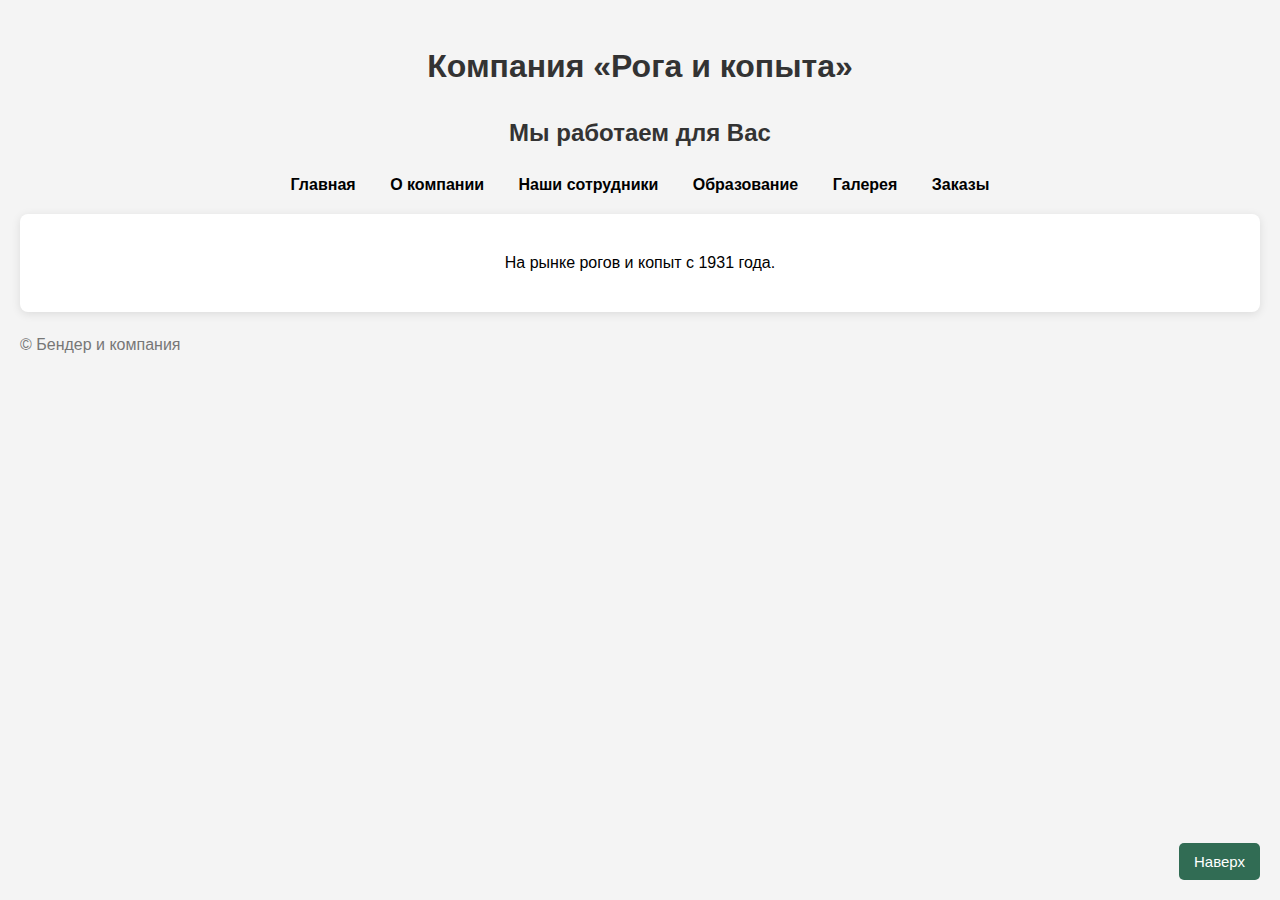
==== index.html @ 9de124c0 "Add files via upload" ====
<!DOCTYPE html>
<html lang="en">
<head>
    <meta charset="UTF-8">
    <meta http-equiv="X-UA-Compatible" content="IE=edge">
    <meta name="viewport" content="width=device-width, initial-scale=1.0">
    <title>Главная</title>
    <link rel="stylesheet" href="styles.css">
</head>
<body>
    <header>
        <h1>Компания «Рога и копыта»</h1>
        <h2>Мы работаем для Вас</h2>
    </header>
    
    <nav>
        <ul>
            <li><a href="index.html"><strong>Главная</strong></a></li>
            <li><a href="about.html"><strong>О компании</strong></a></li>
            <li><a href="employee.html"><strong>Наши сотрудники</strong></a></li>
            <li><a href="education.html"><strong>Образование</strong></a></li>
            <li><a href="gallery.html"><strong>Галерея</strong></a></li>
            <li><a href="order.html"><strong>Заказы</strong></a></li>
        </ul>
    </nav>
    
    <main>
        <p>На рынке рогов и копыт с 1931 года.</p>
    </main>
    <button class="scroll-to-top" onclick="window.scrollTo({top: 0, behavior: 'smooth'});">Наверх</button>
    <footer>
        <p>© Бендер и компания</p>
    </footer>
</body>
</html>
---- styles.css ----
/* Стили для ссылок */
a {
    color: black; /* Цвет текста черный */
    text-decoration: none; /* Убираем подчеркивание */
    transition: color 0.3s ease; /* Плавный переход цвета */
}

a:visited {
    color: black; /* Цвет текста черный для посещенных ссылок */
}

a:hover {
    text-decoration: underline; /* Подчеркивание при наведении */
    color: rgb(0, 0, 0); /* Изменение цвета при наведении */
}

/* Общие стили для тела страницы */
body {
    font-family: Arial, sans-serif; /* Шрифт для текста */
    line-height: 1.6; /* Высота строки для лучшей читаемости */
    margin: 0; /* Убираем отступы по умолчанию */
    padding: 20px; /* Добавляем отступы */
    background-color: #f4f4f4; /* Цвет фона страницы */
}

/* Стили для заголовков */
h1, h2 {
    text-align: center; /* Центрируем заголовки */
    color: #333; /* Цвет заголовков */
}

/* Стили для навигации */
nav ul {
    list-style-type: none; /* Убираем маркеры списка */
    padding: 0; /* Убираем отступы */
}

nav ul li {
    display: inline; /* Выстраиваем ссылки в строку */
    margin: 0 15px; /* Добавляем отступы между ссылками */
}

/* Стили для основного контента */
main {
    background: white; /* Цвет фона основного контента */
    padding: 20px; /* Отступы внутри основного контента */
    border-radius: 8px; /* Скругление углов */
    box-shadow: 0 2px 10px rgba(0, 0, 0, 0.1); /* Тень для эффекта глубины */
}

/* Стили для подвала */
footer {
    text-align: left; /* Центрируем текст в подвале */
    margin-top: 20px; /* Отступ сверху */
    color: #777; /* Цвет текста подвала */
}
/* Стили для кнопки "Наверх" */
.scroll-to-top {
    position: fixed; /* Фиксированное положение */
    bottom: 20px; /* Отступ от нижней границы */
    right: 20px; /* Отступ от правой границы */
    background-color: #316c54; /* Цвет фона */
    color: white; /* Цвет текста */
    border: none; /* Убираем границу */
    border-radius: 5px; /* Скругление углов */
    padding: 10px 15px; /* Отступы внутри кнопки */
    font-size: 15px; /* Размер шрифта */
    cursor: pointer; /* Указатель при наведении */
    transition: background-color 0.3s ease, transform 0.3s ease; /* Плавный переход */
}

.scroll-to-top:hover {
    background-color: #c89a1e; /* Цвет фона при наведении */
    transform: scale(1.05); /* Увеличение кнопки при наведении */
}

.scroll-to-top:focus {
    outline: none; /* Убираем обводку при фокусе */
}

body {
    text-align: center; /* Центрирование текста на странице */
}

.gallery {
    position: relative;
    display: inline-block;
    margin: 10px;
}

.gallery img {
    width: 150px; /* Размер превью */
    height: auto;
    transition: 0.3s; /* Плавный переход */
}

.caption {
    position: absolute;
    bottom: 0;
    left: 0;
    right: 0;
    background-color: rgba(0, 0, 0, 0.7); /* Полупрозрачный фон */
    color: white;
    text-align: center;
    opacity: 0; /* Скрыто по умолчанию */
    transition: opacity 0.3s; /* Плавный переход */
}

.gallery:hover .caption {
    opacity: 1; /* Показать при наведении */
}
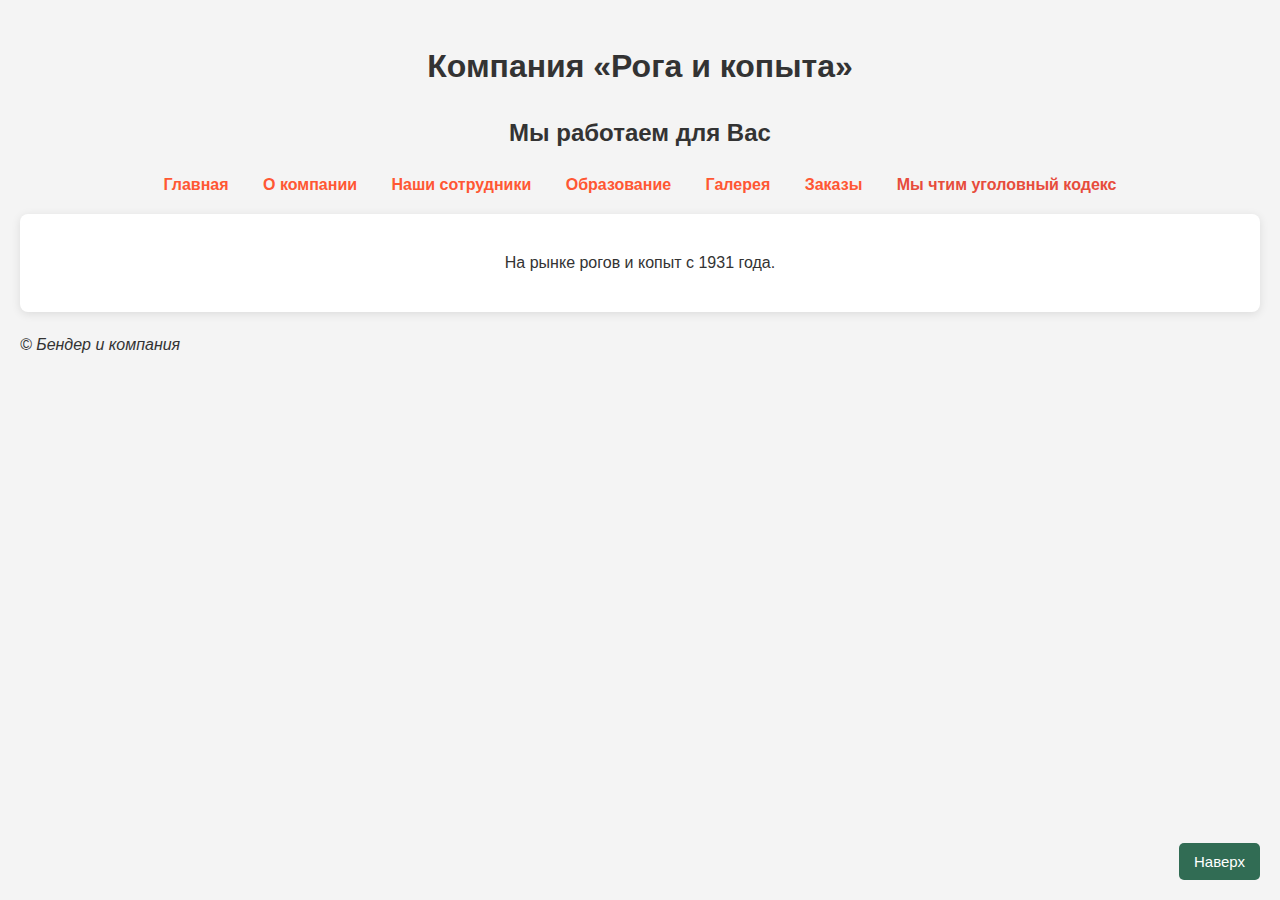
==== commit 5ca4a3ff: "Add files via upload" ====
--- a/index.html
+++ b/index.html
@@ -14,14 +14,17 @@
     </header>
     
     <nav>
-        <ul>
-            <li><a href="index.html"><strong>Главная</strong></a></li>
-            <li><a href="about.html"><strong>О компании</strong></a></li>
-            <li><a href="employee.html"><strong>Наши сотрудники</strong></a></li>
-            <li><a href="education.html"><strong>Образование</strong></a></li>
-            <li><a href="gallery.html"><strong>Галерея</strong></a></li>
-            <li><a href="order.html"><strong>Заказы</strong></a></li>
-        </ul>
+        <div class="menu"> <!-- Обёртка для меню -->
+            <ul>
+                <li><a href="index.html"><strong>Главная</strong></a></li>
+                <li><a href="about.html"><strong>О компании</strong></a></li>
+                <li><a href="employee.html"><strong>Наши сотрудники</strong></a></li>
+                <li><a href="education.html"><strong>Образование</strong></a></li>
+                <li><a href="gallery.html"><strong>Галерея</strong></a></li>
+                <li><a href="order.html"><strong>Заказы</strong></a></li>
+                <li><a href="https://www.mvd.ru/" target="_blank" class="external-link">Мы чтим уголовный кодекс</a></li> <!-- Новая ссылка -->
+            </ul>
+        </div>
     </nav>
     
     <main>
@@ -29,7 +32,7 @@
     </main>
     <button class="scroll-to-top" onclick="window.scrollTo({top: 0, behavior: 'smooth'});">Наверх</button>
     <footer>
-        <p>© Бендер и компания</p>
+        <p><i>© Бендер и компания</i></p>
     </footer>
 </body>
 </html>--- a/styles.css
+++ b/styles.css
@@ -16,7 +16,7 @@
 
 /* Общие стили для тела страницы */
 body {
-    font-family: Arial, sans-serif; /* Шрифт для текста */
+     font-family: 'Verdana', sans-serif; /* Шрифт для текста */
     line-height: 1.6; /* Высота строки для лучшей читаемости */
     margin: 0; /* Убираем отступы по умолчанию */
     padding: 20px; /* Добавляем отступы */
@@ -39,7 +39,11 @@
     display: inline; /* Выстраиваем ссылки в строку */
     margin: 0 15px; /* Добавляем отступы между ссылками */
 }
-
+/* стили для абзацев */
+p {
+    color: #333; /* Задайте желаемый цвет текста */
+    font-family: 'Arial', sans-serif; /* Замените на нужную гарнитуру шрифта */
+}
 /* Стили для основного контента */
 main {
     background: white; /* Цвет фона основного контента */
@@ -108,4 +112,52 @@
 
 .gallery:hover .caption {
     opacity: 1; /* Показать при наведении */
+}
+img {
+    border: 3px dotted blue; /* Задаем толщину, стиль и цвет рамки */
+    width: 100px; /* Ширина изображений */
+    height: auto; /* Автоматическая высота для сохранения пропорций */
+    border-radius: 30%; /* Круглая форма изображений */
+}
+.menu a {
+    color: #ff5733; /* Ярко-оранжевый цвет для ссылок в меню */
+    text-decoration: none; /* Убираем подчеркивание */
+    font-weight: bold; /* Делаем текст жирным */
+}
+
+.menu a:hover {
+    color: #c70039; /* Цвет при наведении */
+    text-decoration: underline; /* Подчеркивание при наведении */
+}
+table {
+    width: 100%; /* Занимает всю ширину контейнера */
+    border-collapse: collapse; /* Убирает двойные границы между ячейками */
+    margin: 20px 0; /* Отступы сверху и снизу */
+    font-family: 'Arial', sans-serif; /* Гарнитура шрифта */
+}
+th, td {
+    border: 3px solid #3498db; /* Синяя рамка для ячеек */
+    padding: 10px; /* Отступы внутри ячеек */
+    text-align: left; /* Выравнивание текста по левому краю */
+}
+
+th {
+    background-color: #2980b9; /* Цвет фона заголовков */
+    color: white; /* Цвет текста заголовков */
+}
+
+tr:nth-child(even) {
+    background-color: #f2f2f2; /* Светло-серый фон для четных строк */
+}
+
+tr:hover {
+    background-color: #d1e7fd; /* Цвет фона строки при наведении */
+}
+.menu a.external-link {
+    color: #e74c3c; /* Красный цвет для внешней ссылки */
+    font-weight: bold; /* Жирный текст */
+}
+
+.menu a.external-link:hover {
+    text-decoration: underline; /* Подчеркивание при наведении */
 }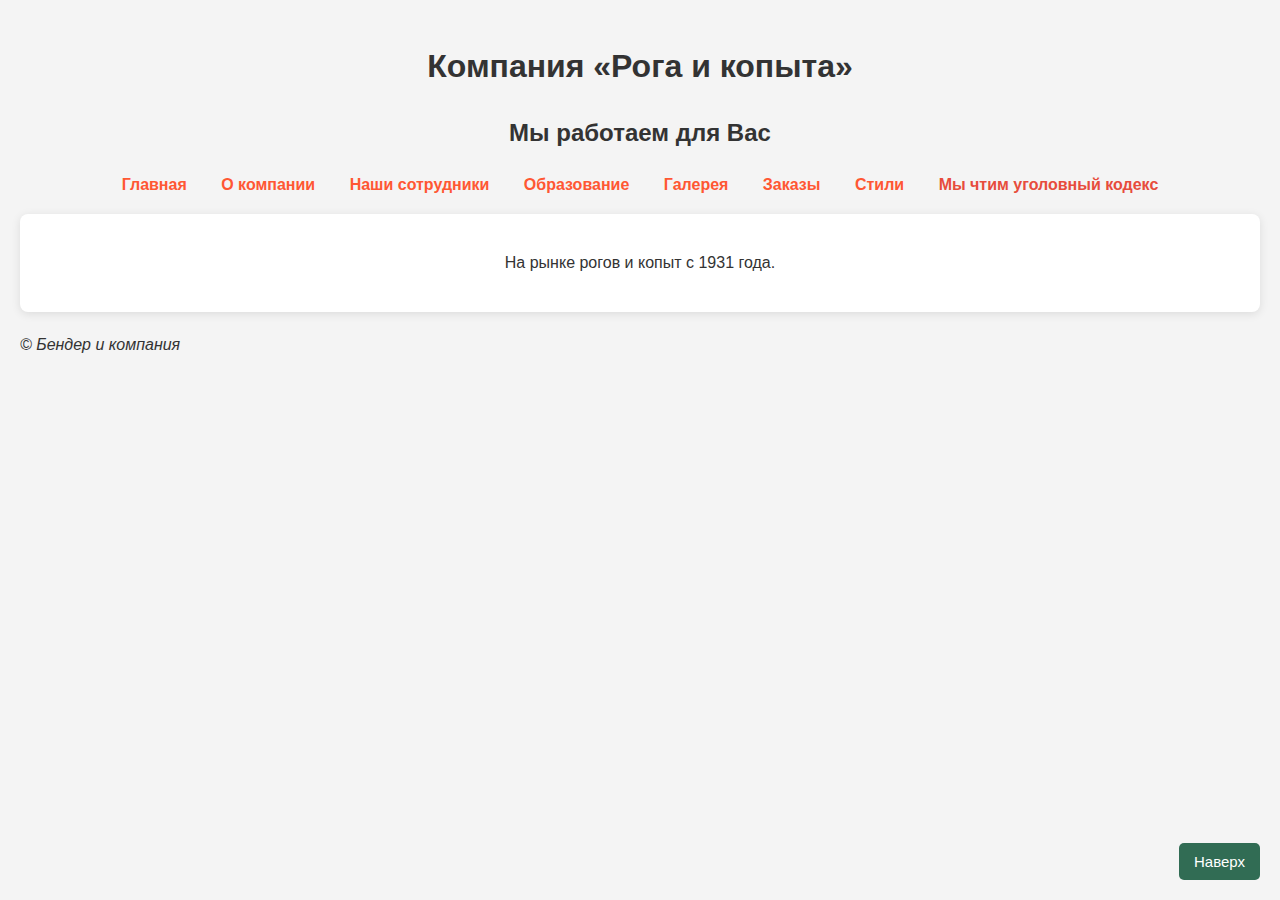
==== commit 869df5e7: "Add files via upload" ====
--- a/index.html
+++ b/index.html
@@ -22,6 +22,7 @@
                 <li><a href="education.html"><strong>Образование</strong></a></li>
                 <li><a href="gallery.html"><strong>Галерея</strong></a></li>
                 <li><a href="order.html"><strong>Заказы</strong></a></li>
+                <li><a href="fonts.html"><strong>Стили</strong></a></li>
                 <li><a href="https://www.mvd.ru/" target="_blank" class="external-link">Мы чтим уголовный кодекс</a></li> <!-- Новая ссылка -->
             </ul>
         </div>
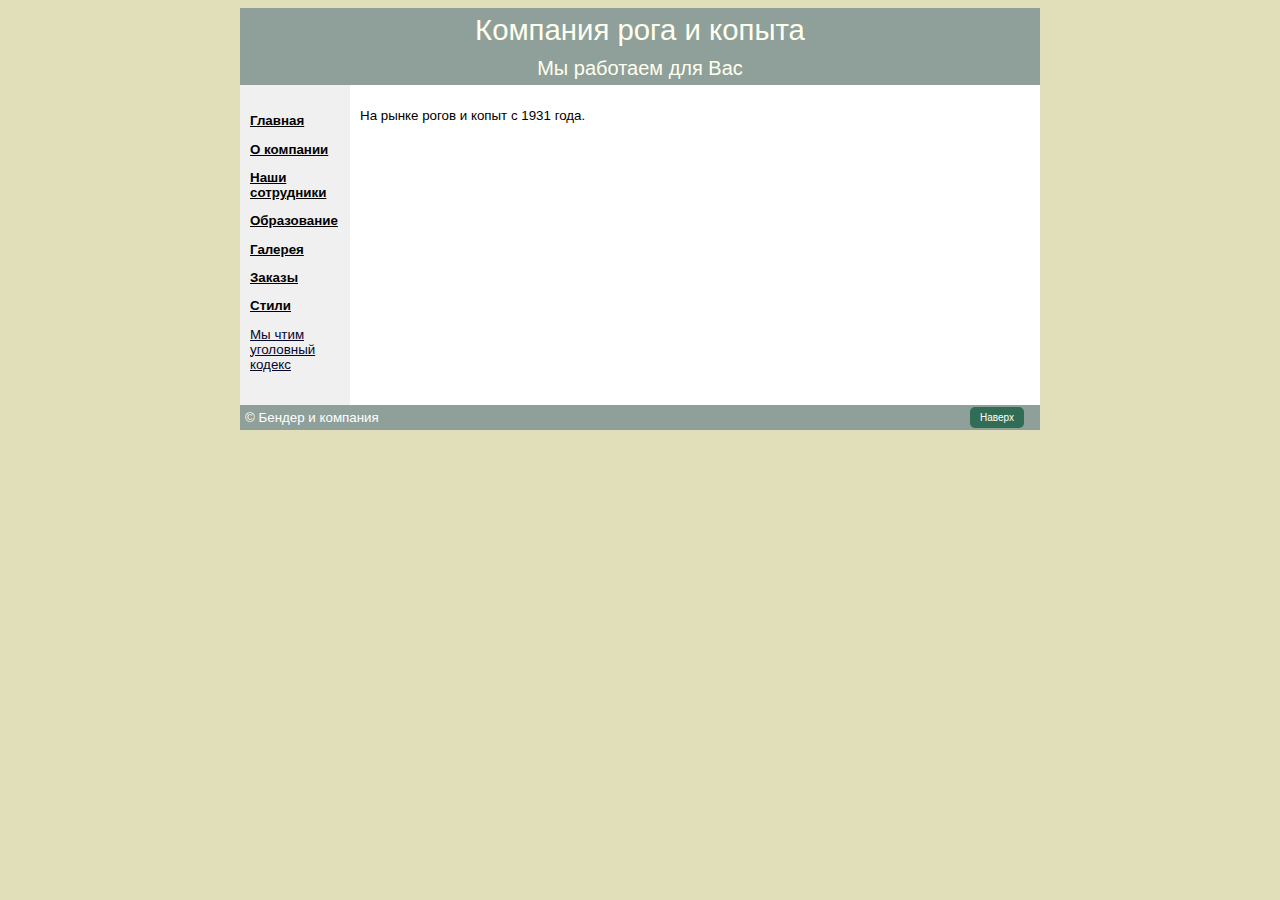
==== commit 5d124d47: "Add files via upload" ====
--- a/index.html
+++ b/index.html
@@ -1,39 +1,41 @@
-<!DOCTYPE html>
-<html lang="en">
-<head>
-    <meta charset="UTF-8">
-    <meta http-equiv="X-UA-Compatible" content="IE=edge">
-    <meta name="viewport" content="width=device-width, initial-scale=1.0">
-    <title>Главная</title>
-    <link rel="stylesheet" href="styles.css">
+<!DOCTYPE html PUBLIC "-//W3C//DTD XHTML 1.0 Strict//EN" 
+  "http://www.w3.org/TR/xhtml1/DTD/xhtml1-strict.dtd">
+<html xmlns="http://www.w3.org/1999/xhtml">
+ <head>
+  <meta http-equiv="Content-Type" content="text/html; charset=utf-8" />
+  <title>Исторический турнир</title>
+  <link rel="stylesheet" href="stl.css">
 </head>
 <body>
-    <header>
-        <h1>Компания «Рога и копыта»</h1>
-        <h2>Мы работаем для Вас</h2>
-    </header>
+ <div id="container">
+    <div id="header">Компания рога и копыта</div>
+    <div class="sub-header">Мы работаем для Вас</div>
+  <div id="sidebar">
+    <p><a href="index.html">Главная</a> <p></p>
+    <p><a href="about.html">О компании</a></p>
+    <p><a href="employee.html">Наши сотрудники</a></p>
+    <p><a href="education.html">Образование</a></p>
+    <p><a href="gallery.html">Галерея</a></p>
+    <p><a href="order.html">Заказы</a></p>
+    <p><a href="fonts.html">Стили</a></p>
+    <p><a href="https://www.mvd.ru/" target="_blank" rel="noopener" class="normal-weight" style="color: rgb(6, 6, 46);">Мы чтим уголовный кодекс</a></li>
+  </div>
+  <div id="content">
+
     
-    <nav>
-        <div class="menu"> <!-- Обёртка для меню -->
-            <ul>
-                <li><a href="index.html"><strong>Главная</strong></a></li>
-                <li><a href="about.html"><strong>О компании</strong></a></li>
-                <li><a href="employee.html"><strong>Наши сотрудники</strong></a></li>
-                <li><a href="education.html"><strong>Образование</strong></a></li>
-                <li><a href="gallery.html"><strong>Галерея</strong></a></li>
-                <li><a href="order.html"><strong>Заказы</strong></a></li>
-                <li><a href="fonts.html"><strong>Стили</strong></a></li>
-                <li><a href="https://www.mvd.ru/" target="_blank" class="external-link">Мы чтим уголовный кодекс</a></li> <!-- Новая ссылка -->
-            </ul>
-        </div>
-    </nav>
-    
-    <main>
-        <p>На рынке рогов и копыт с 1931 года.</p>
-    </main>
-    <button class="scroll-to-top" onclick="window.scrollTo({top: 0, behavior: 'smooth'});">Наверх</button>
-    <footer>
-        <p><i>© Бендер и компания</i></p>
-    </footer>
+    <p class="special-paragraph">На рынке рогов и копыт с 1931 года.</p>
+
+
+  </div>
+  <div id="footer">
+    &copy; Бендер и компания
+    <button class="scroll-to-top" onclick="scrollToTop()">Наверх</button>
+</div>
+<script>
+    function scrollToTop() {
+        window.scrollTo({ top: 0, behavior: 'smooth' });
+    }
+</script>
+ </div> 
 </body>
 </html>--- a/stl.css
+++ b/stl.css
@@ -0,0 +1,168 @@
+body {
+    font: 10pt Arial, Helvetica, sans-serif; /* Шрифт на веб-странице */
+    background: #e1dfb9; /* Цвет фона */
+    
+   }
+   h2 {
+    font-size: 1.1em; /* Размер шрифта */
+    color: #800040; /* Цвет текста */
+    margin-top: 0; /* Отступ сверху */
+    text-align: center; /* Центрирование текста на странице */
+    
+   }
+   #container {
+    width: 800px; /* Ширина слоя */
+    margin: 0 auto; /* Выравнивание по центру */
+    background: #f0f0f0; /* Цвет фона левой колонки */
+   }
+   #header {
+    font-size: 2.2em; /* Размер текста для верхнего заголовка */
+    text-align: center; /* Выравнивание по центру */
+    padding: 5px; /* Отступы вокруг текста */
+    background: #8fa09b; /* Цвет фона шапки */
+    color: #ffe; /* Цвет текста */
+}
+
+.sub-header {
+    font-size: 1.5em; /* Размер текста для нижнего заголовка */
+    text-align: center; /* Выравнивание по центру */
+    padding: 5px; /* Отступы вокруг текста */
+    background: #8fa09b; /* Цвет фона, можно оставить тем же */
+    color: #ffe; /* Цвет текста, можно оставить тем же */
+}
+   #sidebar {
+    margin-top: 15px; 
+    width: 100px; /* Ширина слоя */
+    padding: 0 10px; /* Отступы вокруг текста */
+    float: left; /* Обтекание по правому краю */
+   }
+   #content {
+    margin-left: 110px; /* Отступ слева */
+    padding: 10px; /* Поля вокруг текста */
+    background: #fff; /* Цвет фона правой колонки */
+    min-height: 300px; /* Минимальная высота контейнера */
+}
+#footer {
+    background: #8fa09b; /* Цвет фона подвала */
+    color: #fff; /* Цвет текста */
+    padding: 5px; /* Отступы вокруг текста */
+    clear: left; /* Отменяем действие float */
+    position: relative; /* Устанавливаем относительное позиционирование */
+}
+
+.scroll-to-top {
+    position: absolute; /* Изменяем на абсолютное позиционирование */
+    bottom: 2px; /* Отступ от нижней границы футера */
+    right: 2%; /* Отступ от правой границы */
+    background-color: #316c54; /* Цвет фона */
+    color: white; /* Цвет текста */
+    border: none; /* Убираем границу */
+    border-radius: 5px; /* Скругление углов */
+    padding: 5px 10px; /* Отступы внутри кнопки */
+    font-size: 10px; /* Размер шрифта */
+    cursor: pointer; /* Указатель при наведении */
+    transition: background-color 0.3s ease, transform 0.3s ease; /* Плавный переход */
+}
+
+.scroll-to-top:hover {
+    background-color: #c89a1e; /* Цвет фона при наведении */
+    transform: scale(1.05); /* Увеличение кнопки при наведении */
+}
+
+.scroll-to-top:focus {
+    outline: none; /* Убираем обводку при фокусе */
+}
+
+/* Стили для ссылок */
+a {
+    color: black; /* Цвет текста черный */
+    text-decoration: underline; /* Оставляем подчеркивание по умолчанию */
+    font-weight: bold; /* Жирный шрифт */
+    transition: color 0.3s ease, text-decoration 0.3s ease; /* Плавный переход цвета и подчеркивания */
+}
+
+a:visited {
+    color: black; /* Цвет текста черный для посещенных ссылок */
+}
+
+a:hover {
+    text-decoration: none; /* Убираем подчеркивание при наведении */
+    color: rgb(144, 139, 139); /* Изменение цвета при наведении */
+}
+.normal-weight {
+    font-weight: normal; /* Убираем жирный шрифт */
+}
+
+table {
+    width: 100%; /* Занимает всю ширину контейнера */
+    border-collapse: collapse; /* Убирает двойные границы между ячейками */
+    margin: 20px 0; /* Отступы сверху и снизу */
+    font-family: 'Arial', sans-serif; /* Гарнитура шрифта */
+}
+th, td {
+    border: 3px solid #31b566; /* Синяя рамка для ячеек */
+    padding: 10px; /* Отступы внутри ячеек */
+    text-align: left; /* Выравнивание текста по левому краю */
+}
+th {
+    background-color: #2980b9; /* Цвет фона заголовков */
+    color: white; /* Цвет текста заголовков */
+}
+
+tr:nth-child(even) {
+    background-color: #f2f2f2; /* Светло-серый фон для четных строк */
+}
+
+tr:hover {
+    background-color: #d1e7fd; /* Цвет фона строки при наведении */
+}
+
+.gallery {
+    position: relative;
+    display: inline-block;
+    margin: 10px;
+    text-align: center; /* Центрирование текста на странице */
+}
+
+.gallery img {
+    width: 150px; /* Размер превью */
+    height: auto;
+    transition: 0.3s; /* Плавный переход */
+    text-align: center; /* Центрирование текста на странице */
+}
+
+.caption {
+    position: absolute;
+    bottom: 0;
+    left: 0;
+    right: 0;
+    background-color: rgba(0, 0, 0, 0.7); /* Полупрозрачный фон */
+    color: white;
+    text-align: center;
+    opacity: 0; /* Скрыто по умолчанию */
+    transition: opacity 0.3s; /* Плавный переход */
+}
+
+.gallery:hover .caption {
+    opacity: 1; /* Показать при наведении */
+}
+img {
+    border: 3px dotted blue; /* Задаем толщину, стиль и цвет рамки */
+    width: 100px; /* Ширина изображений */
+    height: auto; /* Автоматическая высота для сохранения пропорций */
+    border-radius: 30%; /* Круглая форма изображений */
+}
+.order-form-container {
+    display: flex;
+    flex-direction: column;
+    align-items: center; /* Центрирование по горизонтали */
+    justify-content: center; /* Центрирование по вертикали */
+    text-align: center; /* Центрирование текста */
+}
+
+/* Подсветка элементов формы в фокусе */
+input:focus {
+    outline: none; /* Убираем стандартное обрамление */
+    border: 2px solid rgb(0, 123, 255); /* Изменяем цвет рамки на синий */
+    background-color: rgba(0, 123, 255, 0.1); /* Легкий фон при фокусе */
+}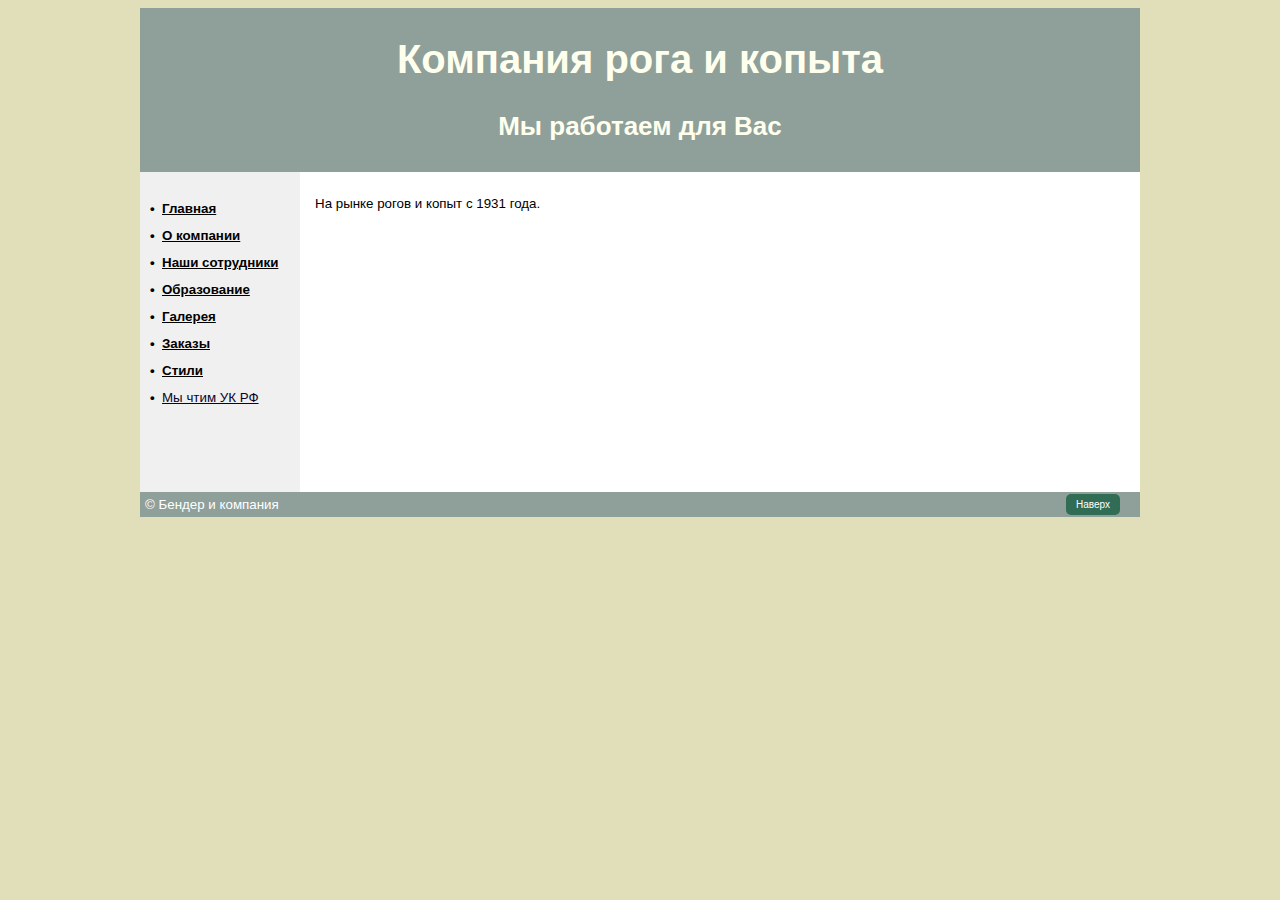
==== commit 276f5773: "Add files via upload" ====
--- a/index.html
+++ b/index.html
@@ -7,35 +7,39 @@
   <link rel="stylesheet" href="stl.css">
 </head>
 <body>
- <div id="container">
-    <div id="header">Компания рога и копыта</div>
-    <div class="sub-header">Мы работаем для Вас</div>
-  <div id="sidebar">
-    <p><a href="index.html">Главная</a> <p></p>
-    <p><a href="about.html">О компании</a></p>
-    <p><a href="employee.html">Наши сотрудники</a></p>
-    <p><a href="education.html">Образование</a></p>
-    <p><a href="gallery.html">Галерея</a></p>
-    <p><a href="order.html">Заказы</a></p>
-    <p><a href="fonts.html">Стили</a></p>
-    <p><a href="https://www.mvd.ru/" target="_blank" rel="noopener" class="normal-weight" style="color: rgb(6, 6, 46);">Мы чтим уголовный кодекс</a></li>
-  </div>
-  <div id="content">
+  <section id="container">
+  <header>
+    <h1 id="header">Компания рога и копыта</h1>
+    <h1 class="sub-header">Мы работаем для Вас<h1>
+  </header>
+  <nav>
+    <ul>
+      <li><a href="index.html">Главная</a></li>
+      <li><a href="about.html">О компании</a></li>
+      <li><a href="employee.html">Наши сотрудники</a></li>
+      <li><a href="education.html">Образование</a></li>
+      <li><a href="gallery.html">Галерея</a></li>
+      <li><a href="order.html">Заказы</a></li>
+      <li><a href="fonts.html">Стили</a></li>
+      <li><a href="https://www.mvd.ru/" target="_blank" rel="noopener" class="normal-weight" style="color: rgb(6, 6, 46);">Мы чтим УК РФ</a></li>
+  </ul>
+    </nav>
+  <main id="content">
 
     
     <p class="special-paragraph">На рынке рогов и копыт с 1931 года.</p>
 
 
-  </div>
-  <div id="footer">
+  </main>
+  <footer>
     &copy; Бендер и компания
     <button class="scroll-to-top" onclick="scrollToTop()">Наверх</button>
-</div>
+  </footer>
 <script>
     function scrollToTop() {
         window.scrollTo({ top: 0, behavior: 'smooth' });
     }
 </script>
- </div> 
+</section> 
 </body>
 </html>--- a/stl.css
+++ b/stl.css
@@ -11,38 +11,38 @@
     
    }
    #container {
-    width: 800px; /* Ширина слоя */
+    width: 1000px; /* Ширина слоя */
     margin: 0 auto; /* Выравнивание по центру */
     background: #f0f0f0; /* Цвет фона левой колонки */
    }
-   #header {
-    font-size: 2.2em; /* Размер текста для верхнего заголовка */
+   header {
+    font-size: 1.5em; /* Размер текста для верхнего заголовка */
     text-align: center; /* Выравнивание по центру */
-    padding: 5px; /* Отступы вокруг текста */
+    padding: 2px; /* Отступы вокруг текста */
     background: #8fa09b; /* Цвет фона шапки */
     color: #ffe; /* Цвет текста */
 }
 
 .sub-header {
-    font-size: 1.5em; /* Размер текста для нижнего заголовка */
+    font-size: 1.3em; /* Размер текста для нижнего заголовка */
     text-align: center; /* Выравнивание по центру */
-    padding: 5px; /* Отступы вокруг текста */
+    padding: 2px; /* Отступы вокруг текста */
     background: #8fa09b; /* Цвет фона, можно оставить тем же */
     color: #ffe; /* Цвет текста, можно оставить тем же */
 }
-   #sidebar {
+   nav {
     margin-top: 15px; 
-    width: 100px; /* Ширина слоя */
+    width: 155px; /* Ширина слоя */
     padding: 0 10px; /* Отступы вокруг текста */
     float: left; /* Обтекание по правому краю */
    }
    #content {
-    margin-left: 110px; /* Отступ слева */
+    margin-left: 160px; /* Отступ слева */
     padding: 10px; /* Поля вокруг текста */
     background: #fff; /* Цвет фона правой колонки */
     min-height: 300px; /* Минимальная высота контейнера */
 }
-#footer {
+ footer {
     background: #8fa09b; /* Цвет фона подвала */
     color: #fff; /* Цвет текста */
     padding: 5px; /* Отступы вокруг текста */
@@ -73,28 +73,56 @@
     outline: none; /* Убираем обводку при фокусе */
 }
 
-/* Стили для ссылок */
-a {
+nav ul {
+    list-style-type: none; /* Убираем стандартные маркеры */
+    padding: 0; /* Убираем отступы */
     color: black; /* Цвет текста черный */
-    text-decoration: underline; /* Оставляем подчеркивание по умолчанию */
+
     font-weight: bold; /* Жирный шрифт */
     transition: color 0.3s ease, text-decoration 0.3s ease; /* Плавный переход цвета и подчеркивания */
+}
+
+nav li {
+    position: relative; /* Для позиционирования маркера */
+    padding-left: 12px; /* Отступ для текста от маркера */
+    color: black; /* Цвет текста черный */
+    margin-bottom: 12px; /* Увеличиваем расстояние между ссылками */
+}
+
+nav li::before {
+    content: '•'; /* Ваш собственный маркер */
+    position: absolute; /* Позиционируем маркер */
+    left: 0; /* Слева от текста */
+    color: black; /* Цвет маркера */
+    transition: color 0.3s ease; /* Плавный переход цвета маркера */
+}
+
+nav li:hover::before {
+    color: rgb(144, 139, 139); /* Изменение цвета маркера при наведении */
+}
+
+nav li a {
+    color: black; /* Цвет текста черный */
+    font-weight: bold; /* Жирный шрифт */
+    transition: color 0.3s ease, text-decoration 0.3s ease; /* Плавный переход цвета и подчеркивания */
+}
+
+nav li:hover a {
+    padding-left: 10px; /* Сдвигаем текст вправо на 10px при наведении */
+    text-decoration: none; /* Убираем подчеркивание при наведении */
+    color: rgb(144, 139, 139); /* Изменение цвета текста при наведении */
 }
 
 a:visited {
     color: black; /* Цвет текста черный для посещенных ссылок */
 }
 
-a:hover {
-    text-decoration: none; /* Убираем подчеркивание при наведении */
-    color: rgb(144, 139, 139); /* Изменение цвета при наведении */
-}
 .normal-weight {
     font-weight: normal; /* Убираем жирный шрифт */
 }
 
 table {
-    width: 100%; /* Занимает всю ширину контейнера */
+    width: 99%; /* Занимает всю ширину контейнера */
     border-collapse: collapse; /* Убирает двойные границы между ячейками */
     margin: 20px 0; /* Отступы сверху и снизу */
     font-family: 'Arial', sans-serif; /* Гарнитура шрифта */
@@ -165,4 +193,44 @@
     outline: none; /* Убираем стандартное обрамление */
     border: 2px solid rgb(0, 123, 255); /* Изменяем цвет рамки на синий */
     background-color: rgba(0, 123, 255, 0.1); /* Легкий фон при фокусе */
-}+}
+ul {
+    list-style-type: disc; /* Использовать дисковые маркеры для маркированных списков */
+    margin-left: 0px; /* Отступ для списка */
+}
+
+.education-table {
+    width: 99%; /* Таблица занимает всю ширину контейнера */
+    border-collapse: collapse; /* Убираем двойные границы */
+    margin: 20px 0; /* Отступы сверху и снизу */
+    font-family: 'Arial', sans-serif; /* Шрифт таблицы */
+    text-align: center; /* Выравнивание текста по центру */
+}
+
+table.tabl th {
+    background-color: #ff0000; /* Красный цвет фона */
+    color: #ffffff; /* Белый цвет текста */
+    text-align: center; /* Выравнивание текста по центру */
+    font-style: italic; /* Курсив для текста */
+  }
+  .total-row {
+    font-weight: bold; /* Жирный шрифт */
+    text-align: right; /* Выравнивание текста по правому краю */
+  }
+  .total-header {
+    text-align: right; /* Выравнивание текста по правому краю */
+    font-weight: bold; /* Жирный шрифт */
+  }
+  .tabl {
+    border-collapse: separate; /* Разделяет рамки ячеек */
+    border-spacing: 2px; /* Промежуток между ячейками */
+    width: 99%; /* Ширина таблицы */
+    border: 1px solid black; /* Тонкая рамка вокруг всей таблицы */
+  }
+  
+  .tabl th, .tabl td {
+    border: 1px solid black; /* Тонкая рамка вокруг ячеек */
+    padding: 5px; /* Отступы внутри ячеек */
+  
+    vertical-align: middle; /* Вертикальное выравнивание по центру */
+  }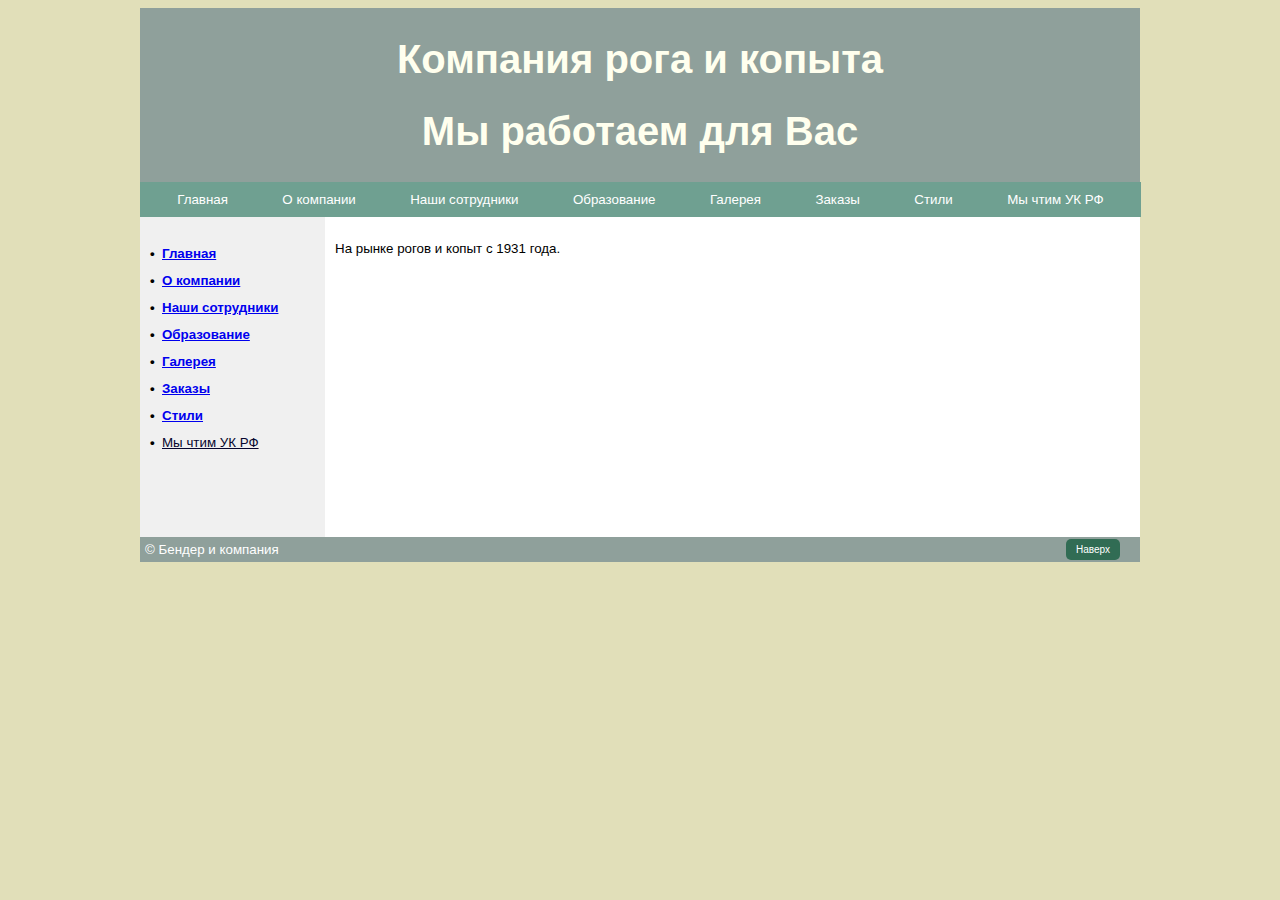
==== commit e47fa9f4: "Add files via upload" ====
--- a/index.html
+++ b/index.html
@@ -1,45 +1,57 @@
-<!DOCTYPE html PUBLIC "-//W3C//DTD XHTML 1.0 Strict//EN" 
-  "http://www.w3.org/TR/xhtml1/DTD/xhtml1-strict.dtd">
-<html xmlns="http://www.w3.org/1999/xhtml">
- <head>
-  <meta http-equiv="Content-Type" content="text/html; charset=utf-8" />
-  <title>Исторический турнир</title>
-  <link rel="stylesheet" href="stl.css">
+<!DOCTYPE html>
+<html lang="ru">
+<head>
+    <meta charset="UTF-8">
+    <title>РОГА И КОПЫТА</title>
+    <link rel="stylesheet" href="styles.css">
 </head>
 <body>
-  <section id="container">
-  <header>
-    <h1 id="header">Компания рога и копыта</h1>
-    <h1 class="sub-header">Мы работаем для Вас<h1>
-  </header>
-  <nav>
-    <ul>
-      <li><a href="index.html">Главная</a></li>
-      <li><a href="about.html">О компании</a></li>
-      <li><a href="employee.html">Наши сотрудники</a></li>
-      <li><a href="education.html">Образование</a></li>
-      <li><a href="gallery.html">Галерея</a></li>
-      <li><a href="order.html">Заказы</a></li>
-      <li><a href="fonts.html">Стили</a></li>
-      <li><a href="https://www.mvd.ru/" target="_blank" rel="noopener" class="normal-weight" style="color: rgb(6, 6, 46);">Мы чтим УК РФ</a></li>
-  </ul>
-    </nav>
-  <main id="content">
+    <section class="container">
+        <header>
+            <h1>Компания рога и копыта</h1>
+            <h1>Мы работаем для Вас</h1>
+        </header>
+        <nav class="horizontal-menu">
+            <a href="index.html">Главная</a>
+            <a href="about.html">О компании</a>
+            <a href="employee.html">Наши сотрудники</a>
+            <a href="education.html">Образование</a>
+            <a href="gallery.html">Галерея</a>
+            <a href="order.html">Заказы</a>
+            <a href="fonts.html">Стили</a>
+            <a href="https://www.mvd.ru/" target="_blank" rel="noopener">Мы чтим УК РФ</a>
+        </nav>
 
-    
-    <p class="special-paragraph">На рынке рогов и копыт с 1931 года.</p>
+        <div class="main-content">
+            <nav>
+                <ul>
+                    <li><a href="index.html">Главная</a></li>
+                    <li><a href="about.html">О компании</a></li>
+                    <li><a href="employee.html">Наши сотрудники</a></li>
+                    <li><a href="education.html">Образование</a></li>
+                    <li><a href="gallery.html">Галерея</a></li>
+                    <li><a href="order.html">Заказы</a></li>
+                    <li><a href="fonts.html">Стили</a></li>
+                    <li><a href="https://www.mvd.ru/" target="_blank" rel="noopener" class="normal-weight" style="color: rgb(6, 6, 46);">Мы чтим УК РФ</a></li>
+                </ul>
+            </nav>
+            <main class="content">
 
 
-  </main>
-  <footer>
-    &copy; Бендер и компания
-    <button class="scroll-to-top" onclick="scrollToTop()">Наверх</button>
-  </footer>
-<script>
-    function scrollToTop() {
-        window.scrollTo({ top: 0, behavior: 'smooth' });
-    }
-</script>
-</section> 
-</body>
-</html>+                <p class="special-paragraph">На рынке рогов и копыт с 1931 года.</p>
+
+
+              </main>
+            </div>
+              <footer>
+                &copy; Бендер и компания
+                <button class="scroll-to-top" onclick="scrollToTop()">Наверх</button>
+              </footer>
+            <script>
+                function scrollToTop() {
+                    window.scrollTo({ top: 0, behavior: 'smooth' });
+                }
+            </script>
+            </section> 
+            </body>
+            </html>--- a/styles.css
+++ b/styles.css
@@ -0,0 +1,252 @@
+/* ФОН */
+body {
+    font: 10pt Arial, Helvetica, sans-serif; /* Шрифт на веб-странице */
+    background: #e1dfb9; /* Цвет фона */
+}
+
+/* ГЛАВНЫЙ КОНТЕЙНЕР */
+.container {
+    display: flex; /* Используем Flexbox */
+    flex-direction: column; /* Вертикальное расположение элементов */
+    width: 1000px; /* Ширина слоя */
+    margin: 0 auto; /* Выравнивание по центру */
+    background: #f0f0f0; /* Цвет фона контейнера */
+}
+
+/* ЗАГОЛОВОК-ШАПКА */
+header {
+    font-size: 1.5em; /* Размер текста для верхнего заголовка */
+    text-align: center; /* Выравнивание по центру */
+    padding: 2px; /* Отступы вокруг текста */
+    background: #8fa09b; /* Цвет фона шапки */
+    color: #ffe; /* Цвет текста */
+}
+
+/* ГЛАВНЫЙ КОНТЕЙНЕР С МЕНЮ И СОДЕРЖИМЫМ */
+.main-content {
+    display: flex; /* Используем Flexbox для основного контента */
+    flex: 1; /* Занимаем оставшееся пространство */
+}
+
+/* КОНТЕЙНЕР СЛЕВА ДЛЯ МЕНЮ */
+nav {
+    margin-top: 15px; 
+    width: 155px; /* Ширина слоя */
+    padding: 0 10px; /* Отступы вокруг текста */
+}
+
+/* КОНТЕЙНЕР ДЛЯ РАБОЧЕГО МЕСТА */
+.content {
+    margin-left: 10px; /* Отступ слева */
+    padding: 10px; /* Поля вокруг текста */
+    background: #fff; /* Цвет фона правой колонки */
+    min-height: 300px; /* Минимальная высота контейнера */
+    flex: 1; /* Занимаем оставшееся пространство */
+}
+
+/* ПОДВАЛ */
+footer {
+    background: #8fa09b; /* Цвет фона подвала */
+    color: #fff; /* Цвет текста */
+    padding: 5px; /* Отступы вокруг текста */
+    clear: both; /* Отменяем действие float */
+    position: relative; /* Устанавливаем относительное позиционирование */
+}
+    /* ЗАГОЛОВОК-ШАПКА */
+header {
+    font-size: 1.5em; /* Размер текста для верхнего заголовка */
+    text-align: center; /* Выравнивание по центру */
+    padding: 2px; /* Отступы вокруг текста */
+    background: #8fa09b; /* Цвет фона шапки */
+    color: #ffe; /* Цвет текста */
+    }
+    /* БОЛЕЕ МЕНЬШИЙ ЗАГОЛОВОК */
+h2 {
+    font-size: 1.1em; /* Размер шрифта */
+    color: #800040; /* Цвет текста */
+    margin-top: 0; /* Отступ сверху */
+    text-align: center; /* Центрирование текста на странице */
+    }
+    /* ДЛЯ КНОПКИ ВВЕРХ */
+.scroll-to-top {
+    position: absolute; /* Изменяем на абсолютное позиционирование */
+    bottom: 2px; /* Отступ от нижней границы футера */
+    right: 2%; /* Отступ от правой границы */
+    background-color: #316c54; /* Цвет фона */
+    color: white; /* Цвет текста */
+    border: none; /* Убираем границу */
+    border-radius: 5px; /* Скругление углов */
+    padding: 5px 10px; /* Отступы внутри кнопки */
+    font-size: 10px; /* Размер шрифта */
+    cursor: pointer; /* Указатель при наведении */
+    transition: background-color 0.3s ease, transform 0.3s ease; /* Плавный переход */
+    }
+.scroll-to-top:hover {
+    background-color: #c89a1e; /* Цвет фона при наведении */
+    transform: scale(1.05); /* Увеличение кнопки при наведении */
+    }
+.scroll-to-top:focus {
+    outline: none; /* Убираем обводку при фокусе */
+    }
+    /* ДЛЯ МАРКЕЛОВ У ССЫЛОК */
+nav ul {
+    list-style-type: none; /* Убираем стандартные маркеры */
+    padding: 0; /* Убираем отступы */
+    color: black; /* Цвет текста черный */
+    font-weight: bold; /* Жирный шрифт */
+    transition: color 0.3s ease, text-decoration 0.3s ease; /* Плавный переход цвета и подчеркивания */
+    }
+nav li {
+    position: relative; /* Для позиционирования маркера */
+    padding-left: 12px; /* Отступ для текста от маркера */
+    color: black; /* Цвет текста черный */
+    margin-bottom: 12px; /* Увеличиваем расстояние между ссылками */
+    font-weight: bold; /* Жирный шрифт */
+    transition: color 0.3s ease, text-decoration 0.3s ease; /* Плавный переход цвета и подчеркивания */
+    }
+nav li::before {
+    content: '•'; /*собственный маркер */
+    position: absolute; /* Позиционируем маркер */
+    left: 0; /* Слева от текста */
+    color: black; /* Цвет маркера */
+    transition: color 0.3s ease; /* Плавный переход цвета маркера */
+    }
+nav li:hover::before {
+    color: rgb(144, 139, 139); /* Изменение цвета маркера при наведении */
+    }
+nav li:hover a {
+    padding-left: 10px; /* Сдвигаем текст вправо на 10px при наведении */
+    text-decoration: none; /* Убираем подчеркивание при наведении */
+    color: rgb(144, 139, 139); /* Изменение цвета текста при наведении */
+    }
+a:visited {
+    color: black; /* Цвет текста черный для посещенных ссылок */
+    }
+.normal-weight {
+    font-weight: normal; /* Убираем жирный шрифт для мвд*/
+    }
+    /* ДЛЯ ВСЕХ ТАБЛИЦ */
+table {
+    width: 99%; /* Занимает всю ширину контейнера */
+    border-collapse: collapse; /* Убирает двойные границы между ячейками */
+    margin: 20px 0; /* Отступы сверху и снизу */
+    font-family: 'Arial', sans-serif; /* Гарнитура шрифта */
+    }
+th, td {
+    border: 3px solid #31b566; /* Синяя рамка для ячеек */
+    padding: 10px; /* Отступы внутри ячеек */
+    text-align: left; /* Выравнивание текста по левому краю */
+    }
+th {
+    background-color: #2980b9; /* Цвет фона заголовков */
+    color: white; /* Цвет текста заголовков */
+    }
+tr:nth-child(even) {
+    background-color: #f2f2f2; /* Светло-серый фон для четных строк */
+    }
+tr:hover {
+    background-color: #d1e7fd; /* Цвет фона строки при наведении */
+    }
+    /* ДЛЯ ТАБЛИЦЫ ОБРАЗОВАНИЕ */
+.education {
+    width: 99%; /* Таблица занимает всю ширину контейнера */
+    border-collapse: collapse; /* Убираем двойные границы */
+    margin: 20px 0; /* Отступы сверху и снизу */
+    font-family: 'Arial', sans-serif; /* Шрифт таблицы */
+    text-align: center; /* Выравнивание текста по центру */
+    border-collapse: separate; /* Разделяет рамки ячеек */
+    border-spacing: 2px; /* Промежуток между ячейками */
+    width: 99%; /* Ширина таблицы */
+    border: 1px solid black; /* Тонкая рамка вокруг всей таблицы */
+    }
+table.education th {
+    background-color: #ff0000; /* Красный цвет фона */
+    color: #ffffff; /* Белый цвет текста */
+    text-align: center; /* Выравнивание текста по центру */
+    font-style: italic; /* Курсив для текста */
+    }
+.total-row {
+    font-weight: bold; /* Жирный шрифт */
+    text-align: right; /* Выравнивание текста по правому краю */
+    }
+.total-header {
+    text-align: right; /* Выравнивание текста по правому краю */
+    font-weight: bold; /* Жирный шрифт */
+    }
+.education th, .education td {
+    border: 1px solid black; /* Тонкая рамка вокруг ячеек */
+    padding: 5px; /* Отступы внутри ячеек */  
+    vertical-align: middle; /* Вертикальное выравнивание по центру */
+    transition: opacity 0.3s ease; /* Плавный переход для изменения прозрачности */
+    }
+.education td:hover, .education th:hover {
+    opacity: 0; /* Прозрачность текста при наведении */
+    }
+    /* ДЛЯ ГАЛЕРЕИИ */
+.gallery {
+    position: relative; /* Устанавливает относительное позиционирование для контейнера галереи */
+    display: inline-block; /* Позволяет элементу занимать только необходимое пространство */
+    margin: 10px; /* Отступ вокруг галереи */
+    text-align: center; /* Центрирование текста внутри галереи */
+    }
+.gallery img {
+    width: 150px; /* Устанавливает ширину изображений в галерее */
+    height: auto; /* Автоматическая высота для сохранения пропорций изображения */
+    transition: 0.3s; /* Плавный переход для эффектов при наведении */
+    text-align: center; /* Центрирование текста (хотя это не обязательно для изображений) */
+    }
+.caption {
+    position: absolute; /* Абсолютное позиционирование для размещения элемента относительно родителя */
+    bottom: 0; /* Прикрепляет элемент к нижней части родительского контейнера */
+    left: 0; /* Устанавливает элемент в левом краю родительского контейнера */
+    right: 0; /* Устанавливает элемент в правом краю родительского контейнера */
+    background-color: rgba(0, 0, 0, 0.7); /* Полупрозрачный черный фон с 70% непрозрачностью */
+    color: white; /* Цвет текста - белый */
+    text-align: center; /* Центрирование текста внутри элемента */
+    opacity: 0; /* Элемент скрыт по умолчанию */
+    transition: opacity 0.3s; /* Плавный переход для изменения непрозрачности */
+    }
+.gallery:hover .caption {
+    opacity: 1; /* Показать при наведении */
+    }
+    /* ДЛЯ ВСЕХ ИЗОБРАЖЕНИЙ */
+img {
+    border: 3px dotted blue; /* Задаем толщину, стиль и цвет рамки */
+    width: 100px; /* Ширина изображений */
+    height: auto; /* Автоматическая высота для сохранения пропорций */
+    border-radius: 30%; /* Круглая форма изображений */
+    }
+   /* ДЛЯ ФОРМЫ ЗАКАЗА */
+.order-form-container {
+    display: flex;
+    flex-direction: column;
+    align-items: center; /* Центрирование по горизонтали */
+    justify-content: center; /* Центрирование по вертикали */
+    text-align: center; /* Центрирование текста */
+    }
+input:focus { /* Подсветка элементов формы в фокусе */
+    outline: none; /* Убираем стандартное обрамление */
+    border: 2px solid rgb(0, 123, 255); /* Изменяем цвет рамки на синий */
+    background-color: rgba(0, 123, 255, 0.1); /* Легкий фон при фокусе */ 
+    }
+.dodin {
+    text-align: center; /* Выравнивание текста по правому краю */
+    font-weight: bold; /* Жирный шрифт */
+    }
+/* ГОРИЗОНТАЛЬНОЕ МЕНЮ */
+.horizontal-menu {
+    display: flex; /* Используем Flexbox для горизонтального меню */
+    justify-content: space-around; /* Распределяем элементы по горизонтали */
+    background: #6fa091; /* Цвет фона меню */
+    padding: 10px 0; /* Отступы вокруг текста */
+    margin-top: 15px; 
+    width: 981px; /* Ширина слоя */
+    padding: 0 10px; /* Отступы вокруг текста */
+    margin: 0%;
+
+}
+.horizontal-menu a {
+    color: #fff; /* Цвет текста */
+    text-decoration: none; /* Убираем подчеркивание */
+    padding: 10px 15px; /* Отступы вокруг ссылок */
+}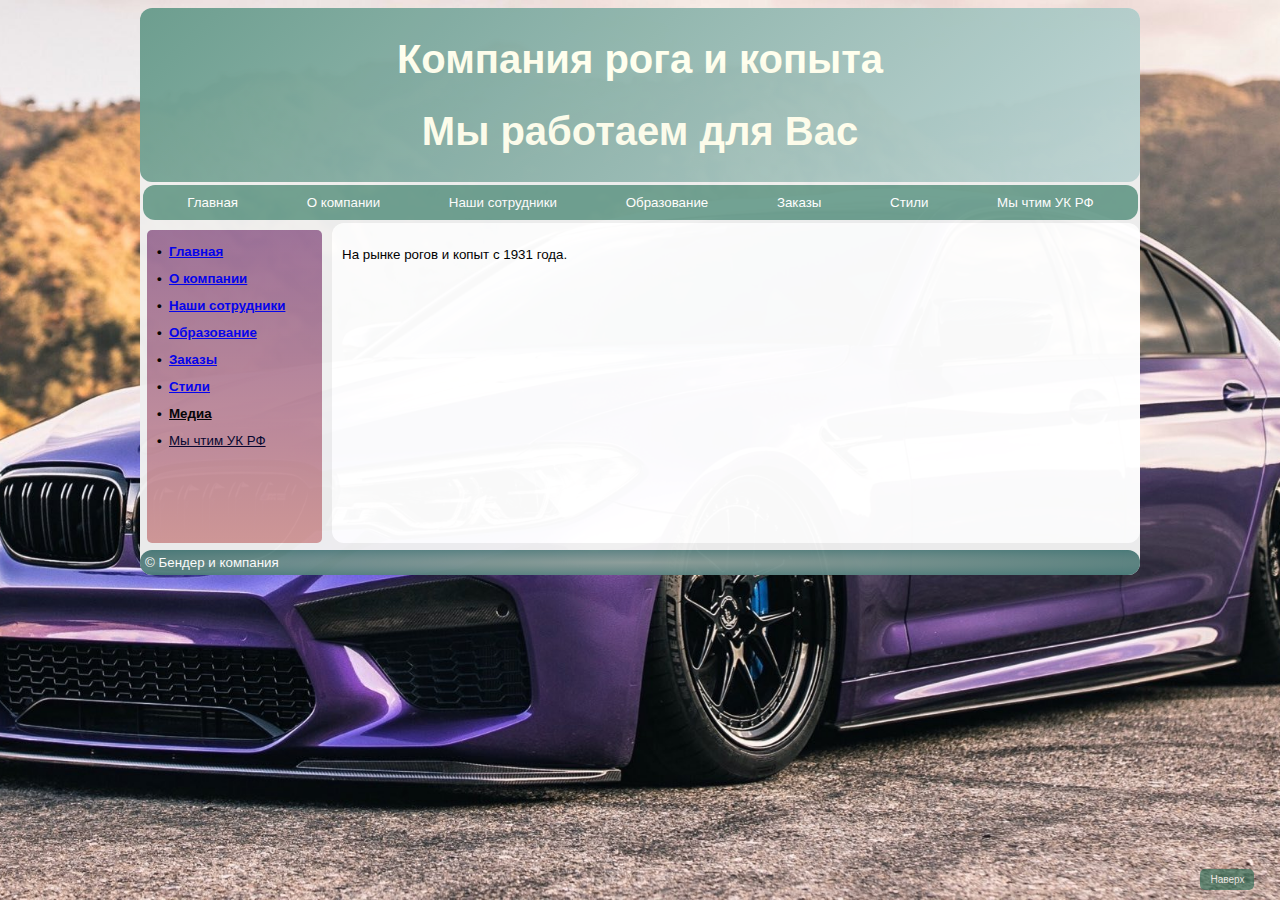
==== commit 2c027be3: "Add files via upload" ====
--- a/index.html
+++ b/index.html
@@ -11,12 +11,12 @@
             <h1>Компания рога и копыта</h1>
             <h1>Мы работаем для Вас</h1>
         </header>
+
         <nav class="horizontal-menu">
             <a href="index.html">Главная</a>
             <a href="about.html">О компании</a>
             <a href="employee.html">Наши сотрудники</a>
             <a href="education.html">Образование</a>
-            <a href="gallery.html">Галерея</a>
             <a href="order.html">Заказы</a>
             <a href="fonts.html">Стили</a>
             <a href="https://www.mvd.ru/" target="_blank" rel="noopener">Мы чтим УК РФ</a>
@@ -29,9 +29,15 @@
                     <li><a href="about.html">О компании</a></li>
                     <li><a href="employee.html">Наши сотрудники</a></li>
                     <li><a href="education.html">Образование</a></li>
-                    <li><a href="gallery.html">Галерея</a></li>
                     <li><a href="order.html">Заказы</a></li>
                     <li><a href="fonts.html">Стили</a></li>
+                    <li class="dropdown">
+                        <a href="#">Медиа</a>
+                        <div class="dropdown-content">
+                            <a href="gallery.html">Галерея</a>
+                            <a href="video.html">Видео</a>
+                        </div>
+                    </li>
                     <li><a href="https://www.mvd.ru/" target="_blank" rel="noopener" class="normal-weight" style="color: rgb(6, 6, 46);">Мы чтим УК РФ</a></li>
                 </ul>
             </nav>
@@ -41,8 +47,8 @@
                 <p class="special-paragraph">На рынке рогов и копыт с 1931 года.</p>
 
 
-              </main>
-            </div>
+            </main>
+        </div>
               <footer>
                 &copy; Бендер и компания
                 <button class="scroll-to-top" onclick="scrollToTop()">Наверх</button>
@@ -52,6 +58,6 @@
                     window.scrollTo({ top: 0, behavior: 'smooth' });
                 }
             </script>
-            </section> 
-            </body>
-            </html>+    </section> 
+</body>
+</html>--- a/styles.css
+++ b/styles.css
@@ -1,65 +1,133 @@
-/* ФОН */
+
+    /* ФОН */
 body {
     font: 10pt Arial, Helvetica, sans-serif; /* Шрифт на веб-странице */
-    background: #e1dfb9; /* Цвет фона */
-}
-
-/* ГЛАВНЫЙ КОНТЕЙНЕР */
+    background: url('BMB-40.jpg') no-repeat center center fixed; /* Фоновое изображение */
+    background-size: cover; /* Масштабирование изображения для заполнения экрана */
+    }
+
+    /* ГЛАВНЫЙ КОНТЕЙНЕР */
 .container {
     display: flex; /* Используем Flexbox */
     flex-direction: column; /* Вертикальное расположение элементов */
     width: 1000px; /* Ширина слоя */
     margin: 0 auto; /* Выравнивание по центру */
     background: #f0f0f0; /* Цвет фона контейнера */
-}
-
-/* ЗАГОЛОВОК-ШАПКА */
+    opacity: 0.98; /* Полупрозрачность кнопки */
+    border-radius: 12px; /* Скругление углов */
+    }
+
+    /* ЗАГОЛОВОК-ШАПКА */
 header {
     font-size: 1.5em; /* Размер текста для верхнего заголовка */
     text-align: center; /* Выравнивание по центру */
     padding: 2px; /* Отступы вокруг текста */
-    background: #8fa09b; /* Цвет фона шапки */
+    background: linear-gradient(135deg, #6a9c8d, #c0d6d6); /* Диагональный линейный градиент */
     color: #ffe; /* Цвет текста */
-}
-
-/* ГЛАВНЫЙ КОНТЕЙНЕР С МЕНЮ И СОДЕРЖИМЫМ */
+    border-radius: 12px; /* Скругление углов */
+    }
+
+    /* ГЛАВНЫЙ КОНТЕЙНЕР С МЕНЮ И СОДЕРЖИМЫМ */
 .main-content {
     display: flex; /* Используем Flexbox для основного контента */
     flex: 1; /* Занимаем оставшееся пространство */
-}
-
-/* КОНТЕЙНЕР СЛЕВА ДЛЯ МЕНЮ */
+    }
+
+    /* ВЕРТИКАЛЬНОЕ МЕНЮ */
 nav {
+    margin-top: 7px;
+    margin-left: 7px;
+    margin-bottom: 7px;
+    width: 155px;
+    padding: 0 10px;
+    background: linear-gradient(to bottom, rgba(134, 81, 132, 0.8), rgba(181, 69, 69, 0.5)), url('background-image.jpg');
+    background-size: cover;
+    background-position: center;
+    border-radius: 5px;
+    }
+
+    /* СТИЛИ ДЛЯ ВЫПАДАЮЩЕГО МЕНЮ */
+.dropdown {
+    position: relative;
+    cursor: pointer;
+    }
+.dropdown > a {
+    color: black; /* Цвет текста черный для ссылки "Медиа" */
+    }
+.dropdown-content {
+    display: none;
+    position: absolute;
+    top: 100%;
+    left: 0;
+    min-width: 100%;
+    box-shadow: 0px 8px 16px 0px rgba(0,0,0,0.2);
+    z-index: 1;
+    border-radius: 5px;
+    background: linear-gradient(to bottom, rgba(134, 81, 132, 0.8), rgba(181, 69, 69, 0.5)), url('background-image.jpg');
+    }
+.dropdown-content a {
+    display: block;
+    padding: 10px;
+    text-decoration: none;
+    color: black !important; /* Принудительно черный цвет для всех ссылок в выпадающем меню */
+    font-weight: normal;
+    }
+.dropdown-content a:hover {
+    background-color: rgb(228, 227, 227);
+    }
+.dropdown:hover .dropdown-content {
+    display: block;
+    }
+    /* Анимация для "Мы чтим УК РФ" */
+    nav ul li:last-child {
+    transition: margin-top 0.3s ease;
+    margin-top: 0; /* Исходное положение */
+    }
+    nav .dropdown:hover ~ li:last-child {
+    margin-top: 72px;
+    }
+    
+    /* ГОРИЗОНТАЛЬНОЕ МЕНЮ */
+.horizontal-menu {
+    display: flex; /* Используем Flexbox для горизонтального меню */
+    justify-content: space-around; /* Распределяем элементы по горизонтали */
+    background: #6fa091; /* Цвет фона меню */
+    padding: 10px 0; /* Отступы вокруг текста */
     margin-top: 15px; 
-    width: 155px; /* Ширина слоя */
+    width: 975px; /* Ширина слоя */
     padding: 0 10px; /* Отступы вокруг текста */
-}
-
-/* КОНТЕЙНЕР ДЛЯ РАБОЧЕГО МЕСТА */
+    margin: 3px;
+    border-radius: 12px; /* Скругление углов */
+    color: #fff; /* Цвет текста */
+    }
+.horizontal-menu a {
+    color: #fff; /* Цвет текста */
+    text-decoration: none; /* Убираем подчеркивание */
+    padding: 10px 15px; /* Отступы вокруг ссылок */
+    color: #fff !important; /* Принудительное применение цвета текста */
+    }
+
+    /* КОНТЕЙНЕР ДЛЯ РАБОЧЕГО МЕСТА */
 .content {
     margin-left: 10px; /* Отступ слева */
     padding: 10px; /* Поля вокруг текста */
     background: #fff; /* Цвет фона правой колонки */
     min-height: 300px; /* Минимальная высота контейнера */
     flex: 1; /* Занимаем оставшееся пространство */
-}
-
-/* ПОДВАЛ */
+    border-radius: 12px; /* Скругление углов */
+    margin-bottom: 7px; /* Отступ снизу */
+    }
+
+    /* ПОДВАЛ */
 footer {
-    background: #8fa09b; /* Цвет фона подвала */
+    background: radial-gradient(ellipse at center, #8fa09b, #4a7b7a); /* Эллиптический радиальный градиент */
     color: #fff; /* Цвет текста */
     padding: 5px; /* Отступы вокруг текста */
     clear: both; /* Отменяем действие float */
     position: relative; /* Устанавливаем относительное позиционирование */
-}
-    /* ЗАГОЛОВОК-ШАПКА */
-header {
-    font-size: 1.5em; /* Размер текста для верхнего заголовка */
-    text-align: center; /* Выравнивание по центру */
-    padding: 2px; /* Отступы вокруг текста */
-    background: #8fa09b; /* Цвет фона шапки */
-    color: #ffe; /* Цвет текста */
-    }
+    border-radius: 12px; /* Скругление углов */
+    }
+
     /* БОЛЕЕ МЕНЬШИЙ ЗАГОЛОВОК */
 h2 {
     font-size: 1.1em; /* Размер шрифта */
@@ -67,10 +135,11 @@
     margin-top: 0; /* Отступ сверху */
     text-align: center; /* Центрирование текста на странице */
     }
+
     /* ДЛЯ КНОПКИ ВВЕРХ */
 .scroll-to-top {
-    position: absolute; /* Изменяем на абсолютное позиционирование */
-    bottom: 2px; /* Отступ от нижней границы футера */
+    position: fixed; /* Изменяем на фиксированное позиционирование */
+    bottom: 10px; /* Отступ от нижней границы экрана */
     right: 2%; /* Отступ от правой границы */
     background-color: #316c54; /* Цвет фона */
     color: white; /* Цвет текста */
@@ -79,15 +148,18 @@
     padding: 5px 10px; /* Отступы внутри кнопки */
     font-size: 10px; /* Размер шрифта */
     cursor: pointer; /* Указатель при наведении */
-    transition: background-color 0.3s ease, transform 0.3s ease; /* Плавный переход */
+    transition: background-color 0.3s ease, transform 0.3s ease, opacity 0.3s ease; /* Плавный переход */
+    opacity: 0.7; /* Полупрозрачность кнопки */
     }
 .scroll-to-top:hover {
     background-color: #c89a1e; /* Цвет фона при наведении */
     transform: scale(1.05); /* Увеличение кнопки при наведении */
+    opacity: 1; /* Полная непрозрачность при наведении */
     }
 .scroll-to-top:focus {
     outline: none; /* Убираем обводку при фокусе */
     }
+
     /* ДЛЯ МАРКЕЛОВ У ССЫЛОК */
 nav ul {
     list-style-type: none; /* Убираем стандартные маркеры */
@@ -125,6 +197,7 @@
 .normal-weight {
     font-weight: normal; /* Убираем жирный шрифт для мвд*/
     }
+
     /* ДЛЯ ВСЕХ ТАБЛИЦ */
 table {
     width: 99%; /* Занимает всю ширину контейнера */
@@ -147,6 +220,7 @@
 tr:hover {
     background-color: #d1e7fd; /* Цвет фона строки при наведении */
     }
+
     /* ДЛЯ ТАБЛИЦЫ ОБРАЗОВАНИЕ */
 .education {
     width: 99%; /* Таблица занимает всю ширину контейнера */
@@ -182,6 +256,7 @@
 .education td:hover, .education th:hover {
     opacity: 0; /* Прозрачность текста при наведении */
     }
+
     /* ДЛЯ ГАЛЕРЕИИ */
 .gallery {
     position: relative; /* Устанавливает относительное позиционирование для контейнера галереи */
@@ -206,16 +281,57 @@
     opacity: 0; /* Элемент скрыт по умолчанию */
     transition: opacity 0.3s; /* Плавный переход для изменения непрозрачности */
     }
+
+    /* ДЛЯ ИЗБРАЖЕНИЙ В ГАЛЕРЕИИ */
+.gallery {
+    display: inline-block; /* Используем inline-block для горизонтального выравнивания */
+    margin: 10px; /* Пробел между изображениями */
+    width: calc(33.33% - 20px); /* Три изображения в строке с учетом отступов */
+    box-sizing: border-box; /* Включаем отступы и границы в общую ширину и высоту элемента */
+    }
+.gallery img {
+    width: 100%; /* Делаем изображения адаптивными */
+    height: auto; /* Сохраняем соотношение сторон */
+    border-radius: 8px; /* Опционально: закругленные углы */
+    }
+.caption {
+    text-align: center; /* Центрируем подпись */
+    font-weight: bold; /* Делаем подпись жирной */
+    margin-top: 5px; /* Пробел между изображением и подписью */
+    }
 .gallery:hover .caption {
     opacity: 1; /* Показать при наведении */
     }
+
     /* ДЛЯ ВСЕХ ИЗОБРАЖЕНИЙ */
 img {
     border: 3px dotted blue; /* Задаем толщину, стиль и цвет рамки */
     width: 100px; /* Ширина изображений */
     height: auto; /* Автоматическая высота для сохранения пропорций */
     border-radius: 30%; /* Круглая форма изображений */
-    }
+    box-shadow: 2px 2px 10px rgba(0, 0, 0, 0.5); /* Добавляем тень */
+    }
+
+    /* ДЛЯ СТРАНИЦЫ СОТРУДНИКИ */
+.unit {
+    display: flex; /* Включает флекс-макет */
+    flex-wrap: wrap; /* Позволяет элементам переноситься на следующую строку */
+    justify-content: space-around; /* Распределяет пространство вокруг элементов */
+    margin: 20px; /* Добавляет отступ вокруг контейнера */
+    }
+.employee {
+    flex: 1 1 200px; /* Flex-grow, flex-shrink и базовая ширина */
+    margin: 10px; /* Добавляет отступ между блоками сотрудников */
+    padding: 10px; /* Добавляет внутренний отступ в каждом блоке */
+    border: 1px solid #ccc; /* Опционально: добавляет границу вокруг каждого блока */
+    border-radius: 5px; /* Опционально: скругляет углы */
+    text-align: center; /* Центрирует текст и изображения */
+    }
+.employee img {
+    max-width: 100%; /* Обеспечивает адаптивность изображений */
+    height: auto; /* Сохраняет пропорции изображений */
+    }
+
    /* ДЛЯ ФОРМЫ ЗАКАЗА */
 .order-form-container {
     display: flex;
@@ -233,20 +349,15 @@
     text-align: center; /* Выравнивание текста по правому краю */
     font-weight: bold; /* Жирный шрифт */
     }
-/* ГОРИЗОНТАЛЬНОЕ МЕНЮ */
-.horizontal-menu {
-    display: flex; /* Используем Flexbox для горизонтального меню */
-    justify-content: space-around; /* Распределяем элементы по горизонтали */
-    background: #6fa091; /* Цвет фона меню */
-    padding: 10px 0; /* Отступы вокруг текста */
-    margin-top: 15px; 
-    width: 981px; /* Ширина слоя */
-    padding: 0 10px; /* Отступы вокруг текста */
-    margin: 0%;
-
-}
-.horizontal-menu a {
-    color: #fff; /* Цвет текста */
-    text-decoration: none; /* Убираем подчеркивание */
-    padding: 10px 15px; /* Отступы вокруг ссылок */
-}+
+    /* ДЛЯ АДАПТИВНОЙ ВЕРСТКИ(ГАЛЕРЕЯ) */
+@media (max-width: 768px) {
+    .gallery {
+        width: calc(50% - 20px); /* Два изображения в строке на меньших экранах */
+    }
+    }
+@media (max-width: 480px) {
+    .gallery {
+        width: 100%; /* Одно изображение в строке на очень маленьких экранах */
+    }
+    }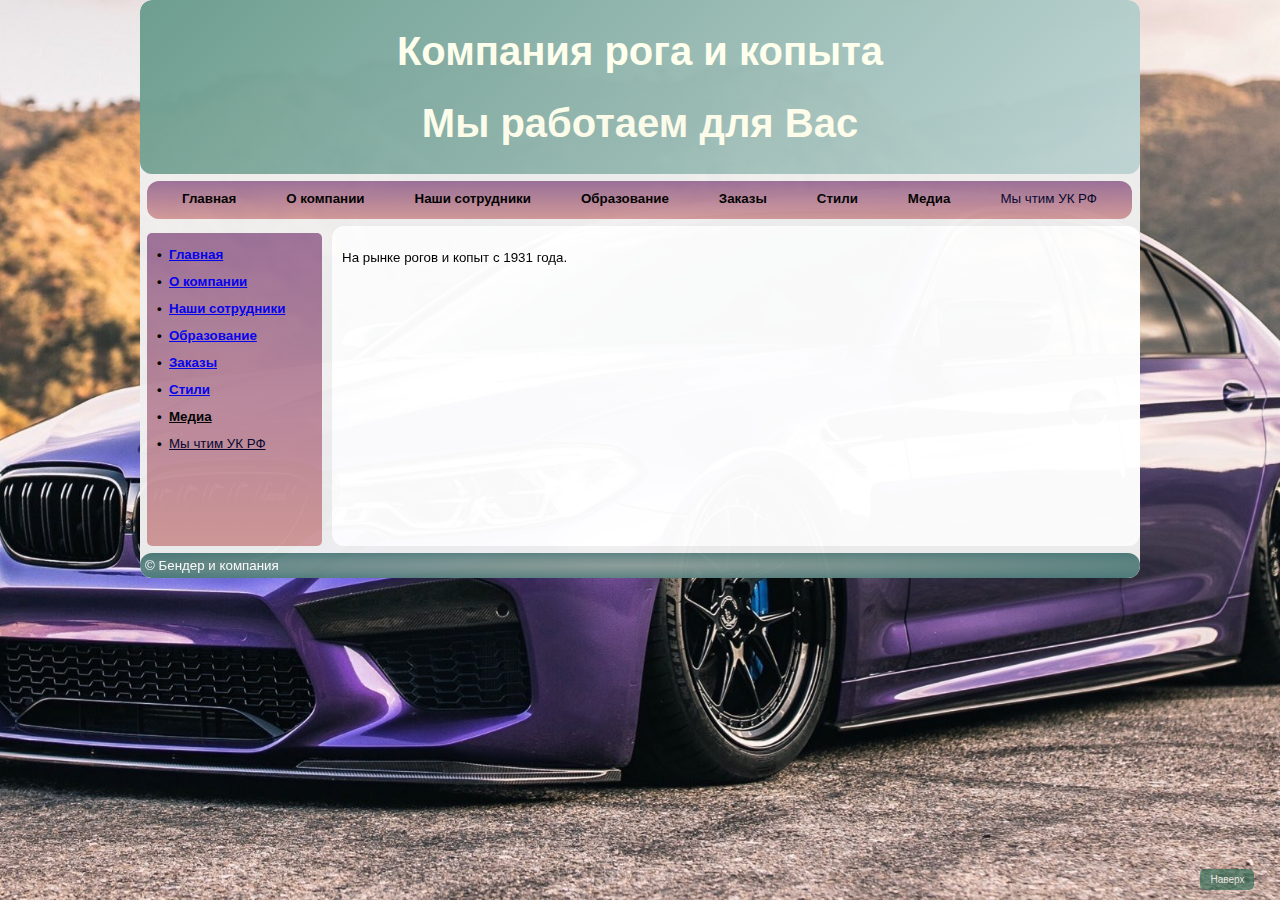
==== commit c3f6bab5: "Add files via upload" ====
--- a/index.html
+++ b/index.html
@@ -4,6 +4,10 @@
     <meta charset="UTF-8">
     <title>РОГА И КОПЫТА</title>
     <link rel="stylesheet" href="styles.css">
+    <link rel="apple-touch-icon" sizes="180x180" href="img/favicon/apple-touch-icon.png">
+    <link rel="icon" type="image/png" sizes="32x32" href="img/favicon/favicon-32x32.png">
+    <link rel="icon" type="image/png" sizes="16x16" href="img/favicon/favicon-16x16.png">
+    <link rel="manifest" href="img/favicon/site.webmanifest">
 </head>
 <body>
     <section class="container">
@@ -13,17 +17,26 @@
         </header>
 
         <nav class="horizontal-menu">
-            <a href="index.html">Главная</a>
-            <a href="about.html">О компании</a>
-            <a href="employee.html">Наши сотрудники</a>
-            <a href="education.html">Образование</a>
-            <a href="order.html">Заказы</a>
-            <a href="fonts.html">Стили</a>
-            <a href="https://www.mvd.ru/" target="_blank" rel="noopener">Мы чтим УК РФ</a>
+            <ul>
+                <li><a href="index.html">Главная</a></li>
+                <li><a href="about.html">О компании</a></li>
+                <li><a href="employee.html">Наши сотрудники</a></li>
+                <li><a href="education.html">Образование</a></li>
+                <li><a href="order.html">Заказы</a></li>
+                <li><a href="fonts.html">Стили</a></li>
+                <li class="dropdown">
+                    <a href="#">Медиа</a>
+                    <div class="dropdown-content">
+                        <a href="gallery.html">Галерея</a>
+                        <a href="video.html">Видео</a>
+                    </div>
+                </li>
+                <li><a href="https://www.mvd.ru/" target="_blank" rel="noopener" class="normal-weight" style="color: rgb(6, 6, 46);">Мы чтим УК РФ</a></li>
+            </ul>
         </nav>
 
         <div class="main-content">
-            <nav>
+            <nav class="vertical-menu">
                 <ul>
                     <li><a href="index.html">Главная</a></li>
                     <li><a href="about.html">О компании</a></li>
--- a/styles.css
+++ b/styles.css
@@ -1,12 +1,19 @@
 
-    /* ФОН */
+    /*?  ФОН */
 body {
     font: 10pt Arial, Helvetica, sans-serif; /* Шрифт на веб-странице */
     background: url('BMB-40.jpg') no-repeat center center fixed; /* Фоновое изображение */
     background-size: cover; /* Масштабирование изображения для заполнения экрана */
     }
 
-    /* ГЛАВНЫЙ КОНТЕЙНЕР */
+    /*?  Устанавливаем стиль для html и body */
+html, body {
+    margin: 0; /* Убираем отступы по умолчанию */
+    padding: 0; /* Убираем отступы по умолчанию */
+    overflow-x: hidden; /* Скрываем горизонтальную полосу прокрутки */
+    }
+
+    /*?  ГЛАВНЫЙ КОНТЕЙНЕР */
 .container {
     display: flex; /* Используем Flexbox */
     flex-direction: column; /* Вертикальное расположение элементов */
@@ -15,9 +22,10 @@
     background: #f0f0f0; /* Цвет фона контейнера */
     opacity: 0.98; /* Полупрозрачность кнопки */
     border-radius: 12px; /* Скругление углов */
-    }
-
-    /* ЗАГОЛОВОК-ШАПКА */
+    overflow: hidden; /* Скрываем переполнение */
+    }
+
+    /*?  ЗАГОЛОВОК-ШАПКА */
 header {
     font-size: 1.5em; /* Размер текста для верхнего заголовка */
     text-align: center; /* Выравнивание по центру */
@@ -27,13 +35,13 @@
     border-radius: 12px; /* Скругление углов */
     }
 
-    /* ГЛАВНЫЙ КОНТЕЙНЕР С МЕНЮ И СОДЕРЖИМЫМ */
+    /*?  ГЛАВНЫЙ КОНТЕЙНЕР С МЕНЮ И СОДЕРЖИМЫМ */
 .main-content {
     display: flex; /* Используем Flexbox для основного контента */
     flex: 1; /* Занимаем оставшееся пространство */
     }
 
-    /* ВЕРТИКАЛЬНОЕ МЕНЮ */
+    /*?  ВЕРТИКАЛЬНОЕ МЕНЮ */
 nav {
     margin-top: 7px;
     margin-left: 7px;
@@ -46,7 +54,7 @@
     border-radius: 5px;
     }
 
-    /* СТИЛИ ДЛЯ ВЫПАДАЮЩЕГО МЕНЮ */
+    /*?  СТИЛИ ДЛЯ ВЫПАДАЮЩЕГО ВР МЕНЮ */
 .dropdown {
     position: relative;
     cursor: pointer;
@@ -79,35 +87,70 @@
     display: block;
     }
     /* Анимация для "Мы чтим УК РФ" */
-    nav ul li:last-child {
+.vertical-menu ul li:last-child {
     transition: margin-top 0.3s ease;
     margin-top: 0; /* Исходное положение */
     }
-    nav .dropdown:hover ~ li:last-child {
+.vertical-menu .dropdown:hover ~ li:last-child {
     margin-top: 72px;
     }
     
-    /* ГОРИЗОНТАЛЬНОЕ МЕНЮ */
+    /*?  ГОРИЗОНТАЛЬНОЕ МЕНЮ */
 .horizontal-menu {
-    display: flex; /* Используем Flexbox для горизонтального меню */
-    justify-content: space-around; /* Распределяем элементы по горизонтали */
-    background: #6fa091; /* Цвет фона меню */
-    padding: 10px 0; /* Отступы вокруг текста */
-    margin-top: 15px; 
-    width: 975px; /* Ширина слоя */
-    padding: 0 10px; /* Отступы вокруг текста */
-    margin: 3px;
-    border-radius: 12px; /* Скругление углов */
-    color: #fff; /* Цвет текста */
+    display: flex;
+    justify-content: space-around;
+    padding: 10px 0;
+    border-radius: 12px;
+    color: #fff;
+    width: 985px;
+    transition: height 0.3s ease; /* Добавляем анимацию для высоты */
+    background: linear-gradient(to bottom, rgba(134, 81, 132, 0.8), rgba(181, 69, 69, 0.5)), url('background-image.jpg');
+    }
+
+    /*?  СТИЛИ ДЛЯ ВЫПАДАЮЩЕГО ГР МЕНЮ */
+.horizontal-menu ul {
+    list-style-type: none;
+    padding: 0;
+    margin: 0;
+    display: flex;
+    }
+.horizontal-menu li {
+    position: relative;
     }
 .horizontal-menu a {
-    color: #fff; /* Цвет текста */
-    text-decoration: none; /* Убираем подчеркивание */
-    padding: 10px 15px; /* Отступы вокруг ссылок */
-    color: #fff !important; /* Принудительное применение цвета текста */
-    }
-
-    /* КОНТЕЙНЕР ДЛЯ РАБОЧЕГО МЕСТА */
+    color: #000000;
+    text-decoration: none;
+    padding: 10px 25px;
+    }
+.horizontal-menu .dropdown-content {
+    display: none;
+    position: absolute;
+    top: 30%;
+    left: 0;
+    min-width: 100%;
+    box-shadow: 0px 8px 16px 0px rgba(0,0,0,0.2);
+    z-index: 1;
+    border-radius: 5px;
+    background: linear-gradient(to bottom, rgba(134, 81, 132, 0.8), rgba(181, 69, 69, 0.5));
+    }
+.horizontal-menu .dropdown:hover .dropdown-content {
+    display: block;
+    }
+.horizontal-menu .dropdown-content a {
+    display: block;
+    padding: 10px;
+    text-decoration: none;
+    color: black !important;
+    }
+.horizontal-menu .dropdown-content a:hover {
+    background-color: rgb(228, 227, 227);
+    }
+    /*?  Анимация для увеличения высоты контейнера */
+.horizontal-menu .dropdown:hover {
+    height: 85px; /* Увеличиваем высоту контейнера при наведении */
+    }
+
+    /*?  КОНТЕЙНЕР ДЛЯ РАБОЧЕГО МЕСТА */
 .content {
     margin-left: 10px; /* Отступ слева */
     padding: 10px; /* Поля вокруг текста */
@@ -116,9 +159,10 @@
     flex: 1; /* Занимаем оставшееся пространство */
     border-radius: 12px; /* Скругление углов */
     margin-bottom: 7px; /* Отступ снизу */
-    }
-
-    /* ПОДВАЛ */
+    overflow: auto; /* Позволяем прокрутку внутри контейнера, если содержимое превышает высоту */
+    }
+
+    /*?  ПОДВАЛ */
 footer {
     background: radial-gradient(ellipse at center, #8fa09b, #4a7b7a); /* Эллиптический радиальный градиент */
     color: #fff; /* Цвет текста */
@@ -128,7 +172,7 @@
     border-radius: 12px; /* Скругление углов */
     }
 
-    /* БОЛЕЕ МЕНЬШИЙ ЗАГОЛОВОК */
+    /*?  БОЛЕЕ МЕНЬШИЙ ЗАГОЛОВОК */
 h2 {
     font-size: 1.1em; /* Размер шрифта */
     color: #800040; /* Цвет текста */
@@ -136,7 +180,7 @@
     text-align: center; /* Центрирование текста на странице */
     }
 
-    /* ДЛЯ КНОПКИ ВВЕРХ */
+    /*?  ДЛЯ КНОПКИ ВВЕРХ */
 .scroll-to-top {
     position: fixed; /* Изменяем на фиксированное позиционирование */
     bottom: 10px; /* Отступ от нижней границы экрана */
@@ -160,15 +204,40 @@
     outline: none; /* Убираем обводку при фокусе */
     }
 
-    /* ДЛЯ МАРКЕЛОВ У ССЫЛОК */
-nav ul {
+    /*?  ДЛЯ МАРКЕРОВ У ССЫЛОК В ГОРИЗОНТАЛЬНОМ МЕНЮ */
+.horizontal-menu ul {
     list-style-type: none; /* Убираем стандартные маркеры */
     padding: 0; /* Убираем отступы */
     color: black; /* Цвет текста черный */
     font-weight: bold; /* Жирный шрифт */
     transition: color 0.3s ease, text-decoration 0.3s ease; /* Плавный переход цвета и подчеркивания */
     }
-nav li {
+.horizontal-menu li {
+    color: black; /* Цвет текста черный */
+    margin-bottom: 3px; /* Увеличиваем расстояние между ссылками */
+    font-weight: bold; /* Жирный шрифт */
+    transition: color 0.3s ease, text-decoration 0.3s ease; /* Плавный переход цвета и подчеркивания */
+    }
+.horizontal-menu li:hover a {
+    text-decoration: none; /* Убираем подчеркивание при наведении */
+    color: rgb(70, 67, 67); /* Изменение цвета текста при наведении */
+    }
+.horizontal-menu a:visited {
+    color: black; /* Цвет текста черный для посещенных ссылок */
+    }
+.horizontal-menu .normal-weight {
+    font-weight: normal; /* Убираем жирный шрифт для мвд */
+    }
+
+   /*?  ДЛЯ МАРКЕРОВ У ССЫЛОК В ВЕРТИКАЛЬНОМ МЕНЮ */
+.vertical-menu ul {
+    list-style-type: none; /* Убираем стандартные маркеры */
+    padding: 0; /* Убираем отступы */
+    color: black; /* Цвет текста черный */
+    font-weight: bold; /* Жирный шрифт */
+    transition: color 0.3s ease, text-decoration 0.3s ease; /* Плавный переход цвета и подчеркивания */
+    }
+.vertical-menu li {
     position: relative; /* Для позиционирования маркера */
     padding-left: 12px; /* Отступ для текста от маркера */
     color: black; /* Цвет текста черный */
@@ -176,29 +245,29 @@
     font-weight: bold; /* Жирный шрифт */
     transition: color 0.3s ease, text-decoration 0.3s ease; /* Плавный переход цвета и подчеркивания */
     }
-nav li::before {
-    content: '•'; /*собственный маркер */
+.vertical-menu li::before {
+    content: '•'; /* Собственный маркер */
     position: absolute; /* Позиционируем маркер */
     left: 0; /* Слева от текста */
     color: black; /* Цвет маркера */
     transition: color 0.3s ease; /* Плавный переход цвета маркера */
     }
-nav li:hover::before {
+.vertical-menu li:hover::before {
     color: rgb(144, 139, 139); /* Изменение цвета маркера при наведении */
     }
-nav li:hover a {
+.vertical-menu li:hover a {
     padding-left: 10px; /* Сдвигаем текст вправо на 10px при наведении */
     text-decoration: none; /* Убираем подчеркивание при наведении */
-    color: rgb(144, 139, 139); /* Изменение цвета текста при наведении */
-    }
-a:visited {
+    color: rgb(70, 67, 67); /* Изменение цвета текста при наведении */
+    }
+.vertical-menu a:visited {
     color: black; /* Цвет текста черный для посещенных ссылок */
     }
-.normal-weight {
-    font-weight: normal; /* Убираем жирный шрифт для мвд*/
-    }
-
-    /* ДЛЯ ВСЕХ ТАБЛИЦ */
+.vertical-menu .normal-weight {
+    font-weight: normal; /* Убираем жирный шрифт для мвд */
+    }
+
+    /*?  ДЛЯ ВСЕХ ТАБЛИЦ */
 table {
     width: 99%; /* Занимает всю ширину контейнера */
     border-collapse: collapse; /* Убирает двойные границы между ячейками */
@@ -221,7 +290,7 @@
     background-color: #d1e7fd; /* Цвет фона строки при наведении */
     }
 
-    /* ДЛЯ ТАБЛИЦЫ ОБРАЗОВАНИЕ */
+    /*?  ДЛЯ ТАБЛИЦЫ ОБРАЗОВАНИЕ */
 .education {
     width: 99%; /* Таблица занимает всю ширину контейнера */
     border-collapse: collapse; /* Убираем двойные границы */
@@ -257,7 +326,7 @@
     opacity: 0; /* Прозрачность текста при наведении */
     }
 
-    /* ДЛЯ ГАЛЕРЕИИ */
+    /*?  ДЛЯ ГАЛЕРЕИИ */
 .gallery {
     position: relative; /* Устанавливает относительное позиционирование для контейнера галереи */
     display: inline-block; /* Позволяет элементу занимать только необходимое пространство */
@@ -282,7 +351,7 @@
     transition: opacity 0.3s; /* Плавный переход для изменения непрозрачности */
     }
 
-    /* ДЛЯ ИЗБРАЖЕНИЙ В ГАЛЕРЕИИ */
+    /*?  ДЛЯ ИЗБРАЖЕНИЙ В ГАЛЕРЕИИ */
 .gallery {
     display: inline-block; /* Используем inline-block для горизонтального выравнивания */
     margin: 10px; /* Пробел между изображениями */
@@ -303,7 +372,7 @@
     opacity: 1; /* Показать при наведении */
     }
 
-    /* ДЛЯ ВСЕХ ИЗОБРАЖЕНИЙ */
+    /*?  ДЛЯ ВСЕХ ИЗОБРАЖЕНИЙ */
 img {
     border: 3px dotted blue; /* Задаем толщину, стиль и цвет рамки */
     width: 100px; /* Ширина изображений */
@@ -312,27 +381,45 @@
     box-shadow: 2px 2px 10px rgba(0, 0, 0, 0.5); /* Добавляем тень */
     }
 
-    /* ДЛЯ СТРАНИЦЫ СОТРУДНИКИ */
+    /*?  ДЛЯ СТРАНИЦЫ СОТРУДНИКИ */
 .unit {
-    display: flex; /* Включает флекс-макет */
-    flex-wrap: wrap; /* Позволяет элементам переноситься на следующую строку */
-    justify-content: space-around; /* Распределяет пространство вокруг элементов */
-    margin: 20px; /* Добавляет отступ вокруг контейнера */
-    }
-.employee {
-    flex: 1 1 200px; /* Flex-grow, flex-shrink и базовая ширина */
-    margin: 10px; /* Добавляет отступ между блоками сотрудников */
-    padding: 10px; /* Добавляет внутренний отступ в каждом блоке */
-    border: 1px solid #ccc; /* Опционально: добавляет границу вокруг каждого блока */
-    border-radius: 5px; /* Опционально: скругляет углы */
-    text-align: center; /* Центрирует текст и изображения */
-    }
-.employee img {
-    max-width: 100%; /* Обеспечивает адаптивность изображений */
-    height: auto; /* Сохраняет пропорции изображений */
-    }
-
-   /* ДЛЯ ФОРМЫ ЗАКАЗА */
+    border: 2px rgba(242, 194, 138, 0.466) solid;
+    display: grid;
+    grid-template: "cell1 cell2 cell3 cell4" 250px / 25% 25% 25% 25%;
+    }
+.cell1 {
+    grid-area: cell1;
+    }
+.cell2 {
+    grid-area: cell2;
+    }
+.cell3 {
+    grid-area: cell3;
+    }
+    .cell4 {
+    grid-area: cell4;
+    }
+.cell {
+    display: grid;
+    border: 2px rgba(242, 194, 138, 0.466) solid;
+    padding: 10px;
+    grid-template:
+    "img" 110px
+    "name" 30px
+    "role" 20px
+    / auto;
+    }
+.img {
+    grid-area: img;
+    }
+.name {
+    grid-area: name;
+    }
+.role {
+    grid-area: role;
+    }
+
+    /*?  ДЛЯ ФОРМЫ ЗАКАЗА */
 .order-form-container {
     display: flex;
     flex-direction: column;
@@ -350,7 +437,7 @@
     font-weight: bold; /* Жирный шрифт */
     }
 
-    /* ДЛЯ АДАПТИВНОЙ ВЕРСТКИ(ГАЛЕРЕЯ) */
+    /*?  ДЛЯ АДАПТИВНОЙ ВЕРСТКИ(ГАЛЕРЕЯ) */
 @media (max-width: 768px) {
     .gallery {
         width: calc(50% - 20px); /* Два изображения в строке на меньших экранах */
@@ -360,4 +447,72 @@
     .gallery {
         width: 100%; /* Одно изображение в строке на очень маленьких экранах */
     }
-    }+    }
+
+    /*?  ДЛЯ ШИРИНЫ МЕНЬШЕ 1000 */
+@media (max-width: 1000px) {
+    nav {
+    display: none; /* Скрываем вертикальное меню */
+    }
+    body {
+    background: #ffffff; /* Меняем цвет фона контейнера */
+    }
+    header {
+    background: linear-gradient(135deg, #4a7c7d, #a0c4c4); /* Меняем цвет заголовка */
+    }
+    }
+
+    /*?  ДЛЯ ШИРИНЫ МЕНЬШЕ 640 */
+@media (max-width: 800px) {
+    header {
+    padding: 1px; /* Уменьшаем отступы в шапке */
+    font-size: 0.7em; /* Уменьшаем размер шрифта */
+    }
+    footer {
+    padding: 1px; /* Уменьшаем отступы в подвале */
+    font-size: 0.5em; /* Уменьшаем размер шрифта */
+    }
+    }
+/*?  ДЛЯ ШИРИНЫ МЕНЬШЕ 640 */
+@media (max-width: 800px) {
+
+    nav {
+        display: block; /* Меняем на блочный элемент для вертикального меню */
+        margin-top: 7px;
+        margin-left: 7px;
+        margin-bottom: 7px;
+        width: auto; /* Убираем фиксированную ширину */
+        padding: 0 10px;
+        background: linear-gradient(to bottom, rgba(134, 81, 132, 0.8), rgba(181, 69, 69, 0.5)), url('background-image.jpg');
+        background-size: cover;
+        background-position: center;
+        border-radius: 5px;
+    }
+    .horizontal-menu {
+        display: none; /* Скрываем горизонтальное меню */
+    }
+}
+/*?  ДЛЯ ШИРИНЫ МЕНЬШЕ 640 */
+@media (max-width: 800px) {
+    header {
+        text-align: left; /* Выравнивание по левому краю */
+        padding-left: 10%; /* Добавляем отступ слева для смещения */
+        padding-right: 10%; /* Добавляем отступ справа для симметрии */
+    }
+}
+/*?  ДЛЯ ШИРИНЫ МЕНЬШЕ 640 */
+@media (max-width: 640px) {
+    .container {
+        width: 80%; /* Уменьшаем ширину контейнера до 90% от ширины экрана */
+        max-width: 400px; /* Устанавливаем максимальную ширину для лучшего отображения */
+        margin: 0 auto; /* Центрируем контейнер */
+    }
+}
+/*?  ДЛЯ ШИРИНЫ МЕНЬШЕ 640 */
+@media (max-width: 640px) {
+    .content {
+        margin-left: 5px; /* Уменьшаем отступ слева */
+        padding: 5px; /* Уменьшаем поля вокруг текста */
+        width: 80%; /* Уменьшаем ширину контейнера до 90% от ширины экрана */
+    }
+}